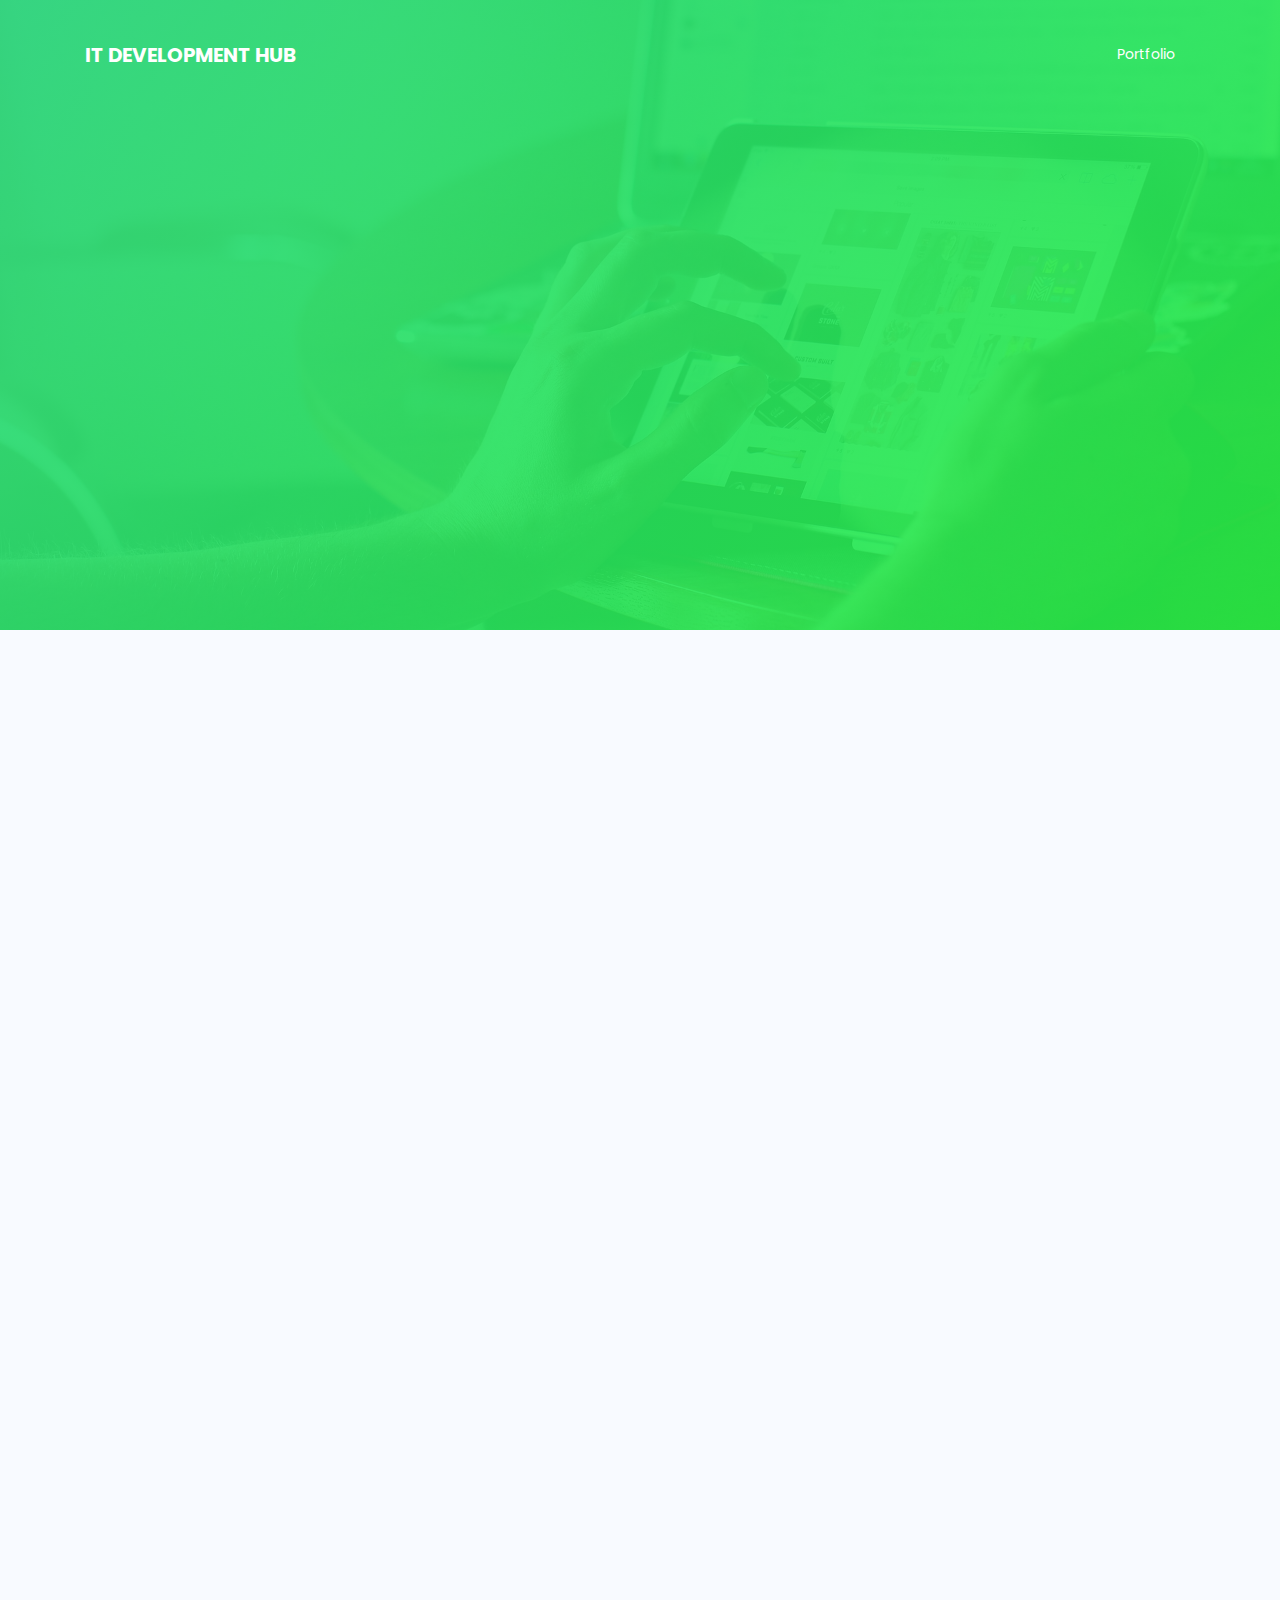
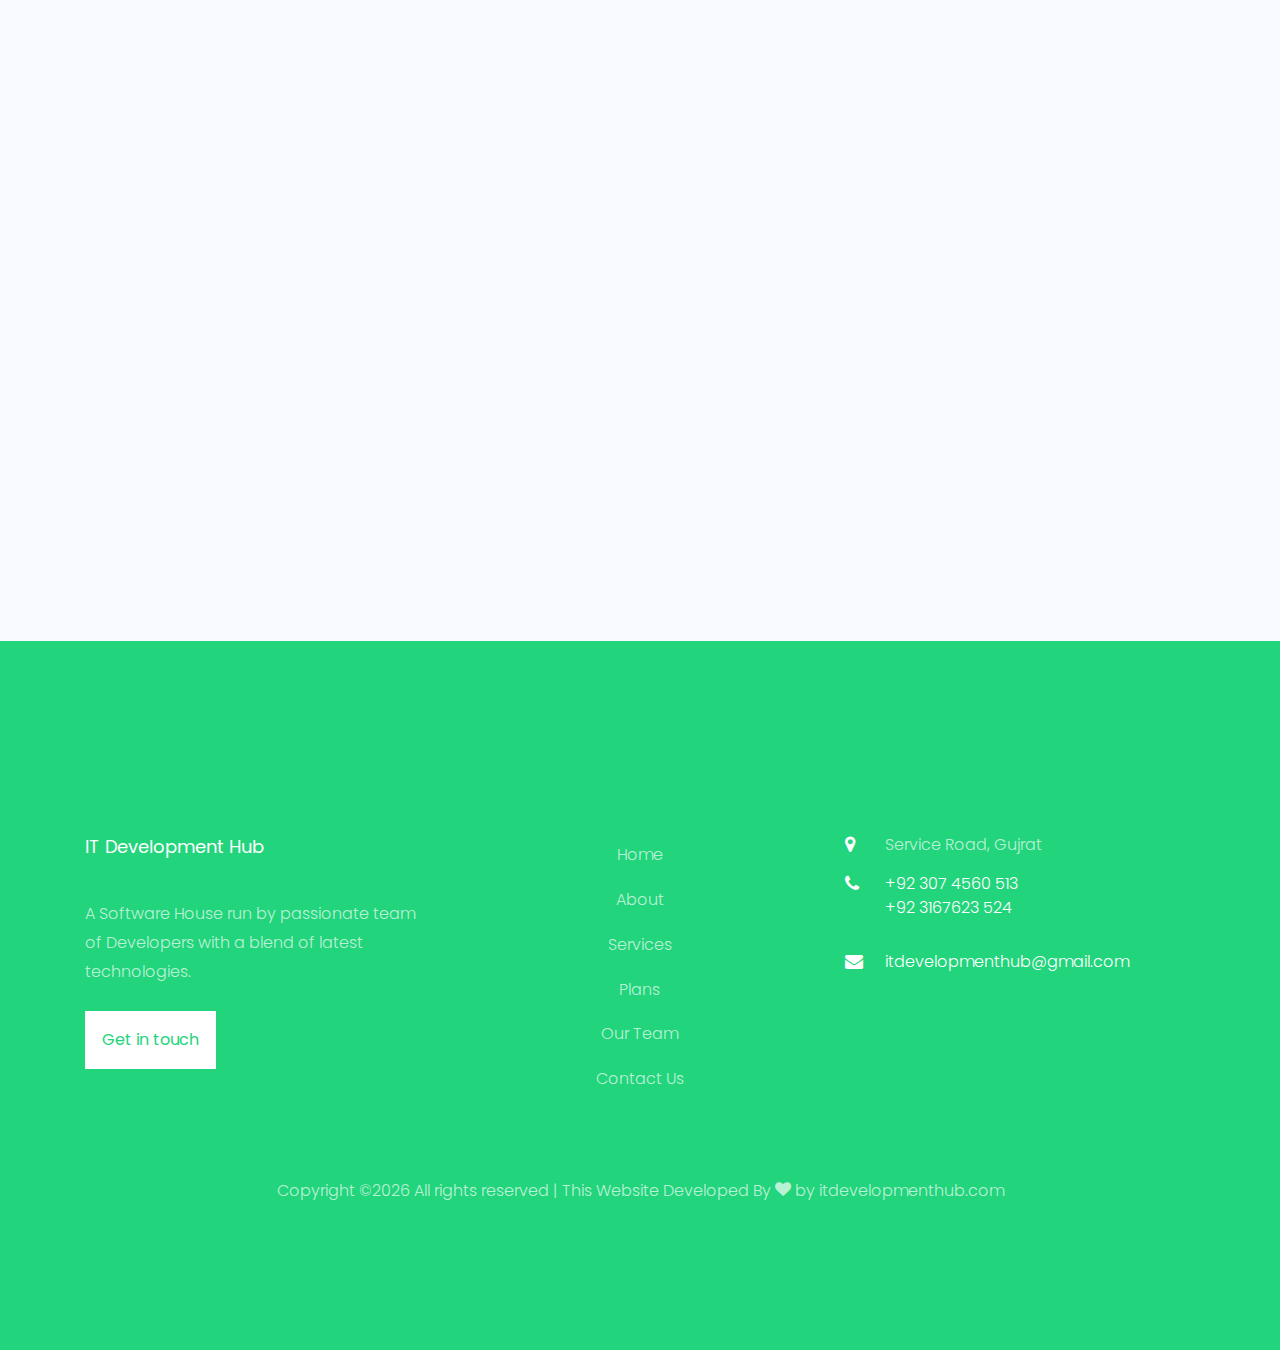
==== courses.html @ a5e3dd06 "first commit" ====
<!DOCTYPE html>
<html lang="en">
  <head>
    <title>IT Development Hub !! Courses we offer </title>
    <meta charset="utf-8">
    <meta name="author" content="IT Development Hub" />
    <meta name="description" content="We are passionate team of developers who Provides servies of Web Development, Mobile Application Development and Graphic Design.">
    <meta name="keywords" content="itdevelopmenthub , it development, it development hub, Courses">
    <link rel="canonical" href="http://itdevelopmenthub.com/"/>
    <meta property="og:site_name" content="It Development Hub "/>
    <meta property="og:title" content="It Development Hub "/>
    <meta property="og:url" content="http://itdevelopmenthub.com/"/>
    <meta property="og:type" content="website"/>
    <meta property="og:description" content="We are passionate team of developers who Provides servies of Web Development, Mobile Application Development and Graphic Design."/>
    <meta name="viewport" content="width=device-width, initial-scale=1, shrink-to-fit=no">    
    <link href="https://fonts.googleapis.com/css?family=Poppins:300,400,500,600,700" rel="stylesheet">

    <link rel="stylesheet" href="https://use.fontawesome.com/releases/v5.8.1/css/all.css" integrity="sha384-50oBUHEmvpQ+1lW4y57PTFmhCaXp0ML5d60M1M7uH2+nqUivzIebhndOJK28anvf" crossorigin="anonymous">

    <link rel="stylesheet" href="css/open-iconic-bootstrap.min.css">
    <link rel="stylesheet" href="css/animate.css">
    
    <link rel="stylesheet" href="css/owl.carousel.min.css">
    <link rel="stylesheet" href="css/owl.theme.default.min.css">
    <link rel="stylesheet" href="css/magnific-popup.css">

    <link rel="stylesheet" href="css/aos.css">

    <link rel="stylesheet" href="css/ionicons.min.css">

    <link rel="stylesheet" href="css/bootstrap-datepicker.css">
    <link rel="stylesheet" href="css/jquery.timepicker.css">

    
    <link rel="stylesheet" href="css/flaticon.css">
    <link rel="stylesheet" href="css/icomoon.css">
    <link rel="stylesheet" href="css/style.css">
    <link rel="stylesheet" href="css/style1.css">
  </head>
  <body>

        <nav class="navbar navbar-expand-lg navbar-dark ftco_navbar bg-dark ftco-navbar-light" id="ftco-navbar">
                <div class="container">
                  <button class="navbar-toggler" type="button" data-toggle="collapse" data-target="#ftco-nav" aria-controls="ftco-nav" aria-expanded="false" aria-label="Toggle navigation">
                    <span class="oi oi-menu"></span> Menu
                  </button>
            
                  <div class="collapse navbar-collapse" id="ftco-nav">
                    
                  <a class="navbar-brand" href="index.html">IT Development Hub</a>
                    <ul class="navbar-nav ml-auto">
                      <li class="nav-item "><a href="index.html" class="nav-link">Portfolio</a></li>
                    </ul>
                  </div>
                </div>
              </nav>

<section class="ftco-section ftco-counter img" id="section-counter" style="background-image: url(images/bg_1.jpg);">
    <div class="container">
            <div class="row no-gutters d-flex slider-text1 align-items-center justify-content-center" data-scrollax-parent="true">
                    <div class="col-md-6 ftco-animate text-center" data-scrollax=" properties: { translateY: '70%' }">
                      <p class="breadcrumbs" data-scrollax="properties: { translateY: '30%', opacity: 1.6 }"><span class="mr-2"><a href="index.html">IT Development Hub</a></span> <span><a href="courses.html"> Courses</a></span></p>
                      <h1 class="mb-3 bread" data-scrollax="properties: { translateY: '30%', opacity: 1.6 }">Our Courses</h1>
                    </div>
                  </div>
        
    </div>
</section>

<section class="ftco-section bg-light">
        <div class="container">
          <div class="row">
            <div class="col-md-4 ftco-animate">
              <div class="blog-entry">
                <a href="singlecourse.html" class="block-20" style="background-image: url('images/pack1.jpg');">
                </a>
                <div class="text p-4 d-block">
                  
                  <div style="text-align: center;"><h3 class="heading"><a href="#">C++, C#</a></h3></div>
                  <div class="meta mb-3" style="text-align: center;">
                    <div><a href="#">Duration</a></div>
                  <div><a href="#" class="meta-chat"><span class="icon-chat"></span> 2 month</a></div>
                  </div>
                  <p style="text-align: justify;">Lorem ipsum dolor sit amet consectetur, adipisicing elit. Dicta, enim facere? Animi, aperiam. Tempora ea molestias ipsa dolores voluptatum. Quam, fugiat cumque minus quae omnis asperiores reprehenderit voluptatibus amet quas.</p>
                  <a href="singlecourse.html" class="btn btn-primary">Learn More &rarr;</a >
                </div>
              </div>
            </div>
            <div class="col-md-4 ftco-animate">
              <div class="blog-entry" data-aos-delay="100">
                <a href="singlecourse.html" class="block-20" style="background-image: url('images/wbd.jpg');">
                </a>
                <div class="text p-4">
  
                  <div style="text-align: center;"><h3 class="heading"><a href="#">Web Development</a></h3></div>
                  <div class="meta mb-3" style="text-align: center;">
                    <div><a href="#">Duration</a></div>
                  <div><a href="#" class="meta-chat"><span class="icon-chat"></span> 3 month</a></div>
                  </div>
                  <p style="text-align: justify;">Lorem ipsum dolor sit amet consectetur, adipisicing elit. Dicta, enim facere? Animi, aperiam. Tempora ea molestias ipsa dolores voluptatum. Quam, fugiat cumque minus quae omnis asperiores reprehenderit voluptatibus amet quas.</p>
                  <a href="singlecourse.html" class="btn btn-primary">Learn More &rarr;</a >
                </div>
              </div>
            </div>
            <div class="col-md-4 ftco-animate">
              <div class="blog-entry" data-aos-delay="200">
                <a href="singlecourse.html" class="block-20" style="background-image: url('images/mad.png');">
                </a>
                <div class="text p-4">
                  
                  <div style="text-align: center;"><h3 class="heading"><a href="#">Mobile App Development</a></h3></div>
                  <div class="meta mb-3" style="text-align: center;">
                    <div><a href="#">Duration</a></div>
                  <div><a href="#" class="meta-chat"><span class="icon-chat"></span> 3 month</a></div>
                  </div>
                  <p style="text-align: justify;">Lorem ipsum dolor sit amet consectetur, adipisicing elit. Dicta, enim facere? Animi, aperiam. Tempora ea molestias ipsa dolores voluptatum. Quam, fugiat cumque minus quae omnis asperiores reprehenderit voluptatibus amet quas.</p>
                  <a href="singlecourse.html" class="btn btn-primary">Learn More &rarr;</a >
                </div>
              </div>
            </div>
            <div class="col-md-4 ftco-animate">
              <div class="blog-entry" data-aos-delay="200">
                <a href="singlecourse.html" class="block-20" style="background-image: url('images/ms.png');">
                </a>
                <div class="text p-4">
                  
                  <div style="text-align: center;"><h3 class="heading"><a href="#">Web Design</a></h3></div>
                  <div class="meta mb-3" style="text-align: center;">
                    <div><a href="#">Duration</a></div>
                  <div><a href="#" class="meta-chat"><span class="icon-chat"></span> 2 month</a></div>
                  </div>
                  <p style="text-align: justify;">Lorem ipsum dolor sit amet consectetur, adipisicing elit. Dicta, enim facere? Animi, aperiam. Tempora ea molestias ipsa dolores voluptatum. Quam, fugiat cumque minus quae omnis asperiores reprehenderit voluptatibus amet quas.</p>
                  <a href="singlecourse.html" class="btn btn-primary">Learn More &rarr;</a >
                </div>
              </div>
            </div>
            <div class="col-md-4 ftco-animate">
              <div class="blog-entry" data-aos-delay="200">
                <a href="singlecourse.html" class="block-20" style="background-image: url('images/mso.png');">
                </a>
                <div class="text p-4">
                  
                  <div style="text-align: center;"><h3 class="heading"><a href="#">Microsoft Office</a></h3></div>
                  <div class="meta mb-3" style="text-align: center;">
                    <div><a href="#">Duration</a></div>
                  <div><a href="#" class="meta-chat"><span class="icon-chat"></span> 1 month</a></div>
                  </div>
                  <p style="text-align: justify;">Lorem ipsum dolor sit amet consectetur, adipisicing elit. Dicta, enim facere? Animi, aperiam. Tempora ea molestias ipsa dolores voluptatum. Quam, fugiat cumque minus quae omnis asperiores reprehenderit voluptatibus amet quas.</p>
                  <a href="singlecourse.html" class="btn btn-primary">Learn More &rarr;</a >
                </div>
              </div>
            </div>
      
          </div>
        </div>
      </section>
  

<footer class="ftco-footer ftco-bg-dark ftco-section">
        <div class="container">
          <div class="row mb-5">
            <div class="col-md-4">
              <div class="ftco-footer-widget mb-4">
                <h2 class="ftco-heading-2">IT Development Hub</h2>
                <p>A Software House run by passionate team of Developers with a blend of latest technologies.</p>
                <p class="mt-4"><a href="#" class="btn btn-primary1 p-3">Get in touch</a></p>
              </div>
            </div>
            <div class="col-md-4">
               <div class="ftco-footer-widget mb-4 text-center">
                <ul class="list-unstyled">
                  <li><a href="index.html" class="py-2 d-block">Home</a></li>
                  <li><a href="#about" class="py-2 d-block">About</a></li>
                  <li><a href="#services" class="py-2 d-block">Services</a></li>
                  <li><a href="#plans" class="py-2 d-block">Plans</a></li>
                  <li><a href="#ourteam" class="py-2 d-block">Our Team</a></li>
                  <li><a href="#contact" class="py-2 d-block">Contact Us</a></li>
                </ul>
              </div>
            </div>
            <div class="col-md-4">
              <div class="ftco-footer-widget mb-4">
                  <div class="block-23 mb-3">
                    <ul>
                      <li><span class="icon icon-map-marker"></span><span class="text">Service Road, Gujrat</span></li>
                      <li><a href="#"><span class="icon icon-phone"></span><span class="text">+92 307 4560 513 <br> +92 3167623 524</span></a></li>
                      <li><a href="#"><span class="icon icon-envelope"></span><span class="text">itdevelopmenthub@gmail.com</span></a></li>
                    </ul>
                  </div>
                <ul class="ftco-footer-social list-unstyled float-md-left float-lft mt-5">
                  <li class="ftco-animate"><a href="#"><span class="icon-twitter"></span></a></li>
                  <li class="ftco-animate"><a href="#"><span class="icon-facebook"></span></a></li>
                  <li class="ftco-animate"><a href="#"><span class="icon-instagram"></span></a></li>
                </ul>
              </div>
            </div>
          </div>
          <div class="row">
            <div class="col-md-12 text-center">
  
              <p>
    Copyright &copy;<script>document.write(new Date().getFullYear());</script> All rights reserved | This Website Developed By <i class="icon-heart" aria-hidden="true"></i> by <a href="https://itdevelopmenthub.com" target="_blank">itdevelopmenthub.com</a>
  </p>
            </div>
          </div>
        </div>
      </footer>

<!-- loader -->
<div id="ftco-loader" class="show fullscreen"><svg class="circular" width="48px" height="48px"><circle class="path-bg" cx="24" cy="24" r="22" fill="none" stroke-width="4" stroke="#22d47b"/><circle class="path" cx="24" cy="24" r="22" fill="none" stroke-width="4" stroke-miterlimit="10" stroke="#26ef3f"/></svg></div>


<script src="js/jquery.min.js"></script>
<script src="js/jquery-migrate-3.0.1.min.js"></script>
<script src="js/popper.min.js"></script>
<script src="js/bootstrap.min.js"></script>
<script src="js/jquery.easing.1.3.js"></script>
<script src="js/jquery.waypoints.min.js"></script>
<script src="js/jquery.stellar.min.js"></script>
<script src="js/owl.carousel.min.js"></script>
<script src="js/jquery.magnific-popup.min.js"></script>
<script src="js/aos.js"></script>
<script src="js/jquery.animateNumber.min.js"></script>
<script src="js/bootstrap-datepicker.js"></script>
<script src="js/jquery.timepicker.min.js"></script>
<script src="js/scrollax.min.js"></script>
<script src="js/main.js"></script>
  
</body>
</html>
---- css/flaticon.css ----
/*
  	Flaticon icon font: Flaticon
  	Creation date: 08/08/2018 11:48
  	*/


@font-face {
  font-family: "Flaticon";
  src: url("../fonts/flaticon/font/Flaticon.eot");
  src: url("../fonts/flaticon/font/Flaticon.eot?#iefix") format("embedded-opentype"),
       url("../fonts/flaticon/font/Flaticon.woff") format("woff"),
       url("../fonts/flaticon/font/Flaticon.ttf") format("truetype"),
       url("../fonts/flaticon/font/Flaticon.svg#Flaticon") format("svg");
  font-weight: normal;
  font-style: normal;
}

@media screen and (-webkit-min-device-pixel-ratio:0) {
  @font-face {
    font-family: "Flaticon";
    src: url("../fonts/flaticon/font/Flaticon.svg#Flaticon") format("svg");
  }
}

[class^="flaticon-"]:before, [class*=" flaticon-"]:before,
[class^="flaticon-"]:after, [class*=" flaticon-"]:after {   
  font-family: Flaticon;
  font-style: normal;
  font-weight: normal;
  font-variant: normal;
  text-transform: none;
  line-height: 1;

  /* Better Font Rendering =========== */
  -webkit-font-smoothing: antialiased;
  -moz-osx-font-smoothing: grayscale;
}

.flaticon-guarantee:before { content: "\f100"; }
.flaticon-shield:before { content: "\f101"; }
.flaticon-support:before { content: "\f102"; }
---- css/icomoon.css ----
@font-face {
  font-family: 'icomoon';
  src:  url('../fonts/icomoon/icomoon.eot?6tt51o');
  src:  url('../fonts/icomoon/icomoon.eot?6tt51o#iefix') format('embedded-opentype'),
    url('../fonts/icomoon/icomoon.ttf?6tt51o') format('truetype'),
    url('../fonts/icomoon/icomoon.woff?6tt51o') format('woff'),
    url('../fonts/icomoon/icomoon.svg?6tt51o#icomoon') format('svg');
  font-weight: normal;
  font-style: normal;
}

[class^="icon-"], [class*=" icon-"] {
  /* use !important to prevent issues with browser extensions that change fonts */
  font-family: 'icomoon' !important;
  speak: none;
  font-style: normal;
  font-weight: normal;
  font-variant: normal;
  text-transform: none;
  line-height: 1;

  /* Better Font Rendering =========== */
  -webkit-font-smoothing: antialiased;
  -moz-osx-font-smoothing: grayscale;
}

.icon-asterisk:before {
  content: "\f069";
}
.icon-plus:before {
  content: "\f067";
}
.icon-question:before {
  content: "\f128";
}
.icon-minus:before {
  content: "\f068";
}
.icon-glass:before {
  content: "\f000";
}
.icon-music:before {
  content: "\f001";
}
.icon-search:before {
  content: "\f002";
}
.icon-envelope-o:before {
  content: "\f003";
}
.icon-heart:before {
  content: "\f004";
}
.icon-star:before {
  content: "\f005";
}
.icon-star-o:before {
  content: "\f006";
}
.icon-user:before {
  content: "\f007";
}
.icon-film:before {
  content: "\f008";
}
.icon-th-large:before {
  content: "\f009";
}
.icon-th:before {
  content: "\f00a";
}
.icon-th-list:before {
  content: "\f00b";
}
.icon-check:before {
  content: "\f00c";
}
.icon-close:before {
  content: "\f00d";
}
.icon-remove:before {
  content: "\f00d";
}
.icon-times:before {
  content: "\f00d";
}
.icon-search-plus:before {
  content: "\f00e";
}
.icon-search-minus:before {
  content: "\f010";
}
.icon-power-off:before {
  content: "\f011";
}
.icon-signal:before {
  content: "\f012";
}
.icon-cog:before {
  content: "\f013";
}
.icon-gear:before {
  content: "\f013";
}
.icon-trash-o:before {
  content: "\f014";
}
.icon-home:before {
  content: "\f015";
}
.icon-file-o:before {
  content: "\f016";
}
.icon-clock-o:before {
  content: "\f017";
}
.icon-road:before {
  content: "\f018";
}
.icon-download:before {
  content: "\f019";
}
.icon-arrow-circle-o-down:before {
  content: "\f01a";
}
.icon-arrow-circle-o-up:before {
  content: "\f01b";
}
.icon-inbox:before {
  content: "\f01c";
}
.icon-play-circle-o:before {
  content: "\f01d";
}
.icon-repeat:before {
  content: "\f01e";
}
.icon-rotate-right:before {
  content: "\f01e";
}
.icon-refresh:before {
  content: "\f021";
}
.icon-list-alt:before {
  content: "\f022";
}
.icon-lock:before {
  content: "\f023";
}
.icon-flag:before {
  content: "\f024";
}
.icon-headphones:before {
  content: "\f025";
}
.icon-volume-off:before {
  content: "\f026";
}
.icon-volume-down:before {
  content: "\f027";
}
.icon-volume-up:before {
  content: "\f028";
}
.icon-qrcode:before {
  content: "\f029";
}
.icon-barcode:before {
  content: "\f02a";
}
.icon-tag:before {
  content: "\f02b";
}
.icon-tags:before {
  content: "\f02c";
}
.icon-book:before {
  content: "\f02d";
}
.icon-bookmark:before {
  content: "\f02e";
}
.icon-print:before {
  content: "\f02f";
}
.icon-camera:before {
  content: "\f030";
}
.icon-font:before {
  content: "\f031";
}
.icon-bold:before {
  content: "\f032";
}
.icon-italic:before {
  content: "\f033";
}
.icon-text-height:before {
  content: "\f034";
}
.icon-text-width:before {
  content: "\f035";
}
.icon-align-left:before {
  content: "\f036";
}
.icon-align-center:before {
  content: "\f037";
}
.icon-align-right:before {
  content: "\f038";
}
.icon-align-justify:before {
  content: "\f039";
}
.icon-list:before {
  content: "\f03a";
}
.icon-dedent:before {
  content: "\f03b";
}
.icon-outdent:before {
  content: "\f03b";
}
.icon-indent:before {
  content: "\f03c";
}
.icon-video-camera:before {
  content: "\f03d";
}
.icon-image:before {
  content: "\f03e";
}
.icon-photo:before {
  content: "\f03e";
}
.icon-picture-o:before {
  content: "\f03e";
}
.icon-pencil:before {
  content: "\f040";
}
.icon-map-marker:before {
  content: "\f041";
}
.icon-adjust:before {
  content: "\f042";
}
.icon-tint:before {
  content: "\f043";
}
.icon-edit:before {
  content: "\f044";
}
.icon-pencil-square-o:before {
  content: "\f044";
}
.icon-share-square-o:before {
  content: "\f045";
}
.icon-check-square-o:before {
  content: "\f046";
}
.icon-arrows:before {
  content: "\f047";
}
.icon-step-backward:before {
  content: "\f048";
}
.icon-fast-backward:before {
  content: "\f049";
}
.icon-backward:before {
  content: "\f04a";
}
.icon-play:before {
  content: "\f04b";
}
.icon-pause:before {
  content: "\f04c";
}
.icon-stop:before {
  content: "\f04d";
}
.icon-forward:before {
  content: "\f04e";
}
.icon-fast-forward:before {
  content: "\f050";
}
.icon-step-forward:before {
  content: "\f051";
}
.icon-eject:before {
  content: "\f052";
}
.icon-chevron-left:before {
  content: "\f053";
}
.icon-chevron-right:before {
  content: "\f054";
}
.icon-plus-circle:before {
  content: "\f055";
}
.icon-minus-circle:before {
  content: "\f056";
}
.icon-times-circle:before {
  content: "\f057";
}
.icon-check-circle:before {
  content: "\f058";
}
.icon-question-circle:before {
  content: "\f059";
}
.icon-info-circle:before {
  content: "\f05a";
}
.icon-crosshairs:before {
  content: "\f05b";
}
.icon-times-circle-o:before {
  content: "\f05c";
}
.icon-check-circle-o:before {
  content: "\f05d";
}
.icon-ban:before {
  content: "\f05e";
}
.icon-arrow-left:before {
  content: "\f060";
}
.icon-arrow-right:before {
  content: "\f061";
}
.icon-arrow-up:before {
  content: "\f062";
}
.icon-arrow-down:before {
  content: "\f063";
}
.icon-mail-forward:before {
  content: "\f064";
}
.icon-share:before {
  content: "\f064";
}
.icon-expand:before {
  content: "\f065";
}
.icon-compress:before {
  content: "\f066";
}
.icon-exclamation-circle:before {
  content: "\f06a";
}
.icon-gift:before {
  content: "\f06b";
}
.icon-leaf:before {
  content: "\f06c";
}
.icon-fire:before {
  content: "\f06d";
}
.icon-eye:before {
  content: "\f06e";
}
.icon-eye-slash:before {
  content: "\f070";
}
.icon-exclamation-triangle:before {
  content: "\f071";
}
.icon-warning:before {
  content: "\f071";
}
.icon-plane:before {
  content: "\f072";
}
.icon-calendar:before {
  content: "\f073";
}
.icon-random:before {
  content: "\f074";
}
.icon-comment:before {
  content: "\f075";
}
.icon-magnet:before {
  content: "\f076";
}
.icon-chevron-up:before {
  content: "\f077";
}
.icon-chevron-down:before {
  content: "\f078";
}
.icon-retweet:before {
  content: "\f079";
}
.icon-shopping-cart:before {
  content: "\f07a";
}
.icon-folder:before {
  content: "\f07b";
}
.icon-folder-open:before {
  content: "\f07c";
}
.icon-arrows-v:before {
  content: "\f07d";
}
.icon-arrows-h:before {
  content: "\f07e";
}
.icon-bar-chart:before {
  content: "\f080";
}
.icon-bar-chart-o:before {
  content: "\f080";
}
.icon-twitter-square:before {
  content: "\f081";
}
.icon-facebook-square:before {
  content: "\f082";
}
.icon-camera-retro:before {
  content: "\f083";
}
.icon-key:before {
  content: "\f084";
}
.icon-cogs:before {
  content: "\f085";
}
.icon-gears:before {
  content: "\f085";
}
.icon-comments:before {
  content: "\f086";
}
.icon-thumbs-o-up:before {
  content: "\f087";
}
.icon-thumbs-o-down:before {
  content: "\f088";
}
.icon-star-half:before {
  content: "\f089";
}
.icon-heart-o:before {
  content: "\f08a";
}
.icon-sign-out:before {
  content: "\f08b";
}
.icon-linkedin-square:before {
  content: "\f08c";
}
.icon-thumb-tack:before {
  content: "\f08d";
}
.icon-external-link:before {
  content: "\f08e";
}
.icon-sign-in:before {
  content: "\f090";
}
.icon-trophy:before {
  content: "\f091";
}
.icon-github-square:before {
  content: "\f092";
}
.icon-upload:before {
  content: "\f093";
}
.icon-lemon-o:before {
  content: "\f094";
}
.icon-phone:before {
  content: "\f095";
}
.icon-square-o:before {
  content: "\f096";
}
.icon-bookmark-o:before {
  content: "\f097";
}
.icon-phone-square:before {
  content: "\f098";
}
.icon-twitter:before {
  content: "\f099";
}
.icon-facebook:before {
  content: "\f09a";
}
.icon-facebook-f:before {
  content: "\f09a";
}
.icon-github:before {
  content: "\f09b";
}
.icon-unlock:before {
  content: "\f09c";
}
.icon-credit-card:before {
  content: "\f09d";
}
.icon-feed:before {
  content: "\f09e";
}
.icon-rss:before {
  content: "\f09e";
}
.icon-hdd-o:before {
  content: "\f0a0";
}
.icon-bullhorn:before {
  content: "\f0a1";
}
.icon-bell-o:before {
  content: "\f0a2";
}
.icon-certificate:before {
  content: "\f0a3";
}
.icon-hand-o-right:before {
  content: "\f0a4";
}
.icon-hand-o-left:before {
  content: "\f0a5";
}
.icon-hand-o-up:before {
  content: "\f0a6";
}
.icon-hand-o-down:before {
  content: "\f0a7";
}
.icon-arrow-circle-left:before {
  content: "\f0a8";
}
.icon-arrow-circle-right:before {
  content: "\f0a9";
}
.icon-arrow-circle-up:before {
  content: "\f0aa";
}
.icon-arrow-circle-down:before {
  content: "\f0ab";
}
.icon-globe:before {
  content: "\f0ac";
}
.icon-wrench:before {
  content: "\f0ad";
}
.icon-tasks:before {
  content: "\f0ae";
}
.icon-filter:before {
  content: "\f0b0";
}
.icon-briefcase:before {
  content: "\f0b1";
}
.icon-arrows-alt:before {
  content: "\f0b2";
}
.icon-group:before {
  content: "\f0c0";
}
.icon-users:before {
  content: "\f0c0";
}
.icon-chain:before {
  content: "\f0c1";
}
.icon-link:before {
  content: "\f0c1";
}
.icon-cloud:before {
  content: "\f0c2";
}
.icon-flask:before {
  content: "\f0c3";
}
.icon-cut:before {
  content: "\f0c4";
}
.icon-scissors:before {
  content: "\f0c4";
}
.icon-copy:before {
  content: "\f0c5";
}
.icon-files-o:before {
  content: "\f0c5";
}
.icon-paperclip:before {
  content: "\f0c6";
}
.icon-floppy-o:before {
  content: "\f0c7";
}
.icon-save:before {
  content: "\f0c7";
}
.icon-square:before {
  content: "\f0c8";
}
.icon-bars:before {
  content: "\f0c9";
}
.icon-navicon:before {
  content: "\f0c9";
}
.icon-reorder:before {
  content: "\f0c9";
}
.icon-list-ul:before {
  content: "\f0ca";
}
.icon-list-ol:before {
  content: "\f0cb";
}
.icon-strikethrough:before {
  content: "\f0cc";
}
.icon-underline:before {
  content: "\f0cd";
}
.icon-table:before {
  content: "\f0ce";
}
.icon-magic:before {
  content: "\f0d0";
}
.icon-truck:before {
  content: "\f0d1";
}
.icon-pinterest:before {
  content: "\f0d2";
}
.icon-pinterest-square:before {
  content: "\f0d3";
}
.icon-google-plus-square:before {
  content: "\f0d4";
}
.icon-google-plus:before {
  content: "\f0d5";
}
.icon-money:before {
  content: "\f0d6";
}
.icon-caret-down:before {
  content: "\f0d7";
}
.icon-caret-up:before {
  content: "\f0d8";
}
.icon-caret-left:before {
  content: "\f0d9";
}
.icon-caret-right:before {
  content: "\f0da";
}
.icon-columns:before {
  content: "\f0db";
}
.icon-sort:before {
  content: "\f0dc";
}
.icon-unsorted:before {
  content: "\f0dc";
}
.icon-sort-desc:before {
  content: "\f0dd";
}
.icon-sort-down:before {
  content: "\f0dd";
}
.icon-sort-asc:before {
  content: "\f0de";
}
.icon-sort-up:before {
  content: "\f0de";
}
.icon-envelope:before {
  content: "\f0e0";
}
.icon-linkedin:before {
  content: "\f0e1";
}
.icon-rotate-left:before {
  content: "\f0e2";
}
.icon-undo:before {
  content: "\f0e2";
}
.icon-gavel:before {
  content: "\f0e3";
}
.icon-legal:before {
  content: "\f0e3";
}
.icon-dashboard:before {
  content: "\f0e4";
}
.icon-tachometer:before {
  content: "\f0e4";
}
.icon-comment-o:before {
  content: "\f0e5";
}
.icon-comments-o:before {
  content: "\f0e6";
}
.icon-bolt:before {
  content: "\f0e7";
}
.icon-flash:before {
  content: "\f0e7";
}
.icon-sitemap:before {
  content: "\f0e8";
}
.icon-umbrella:before {
  content: "\f0e9";
}
.icon-clipboard:before {
  content: "\f0ea";
}
.icon-paste:before {
  content: "\f0ea";
}
.icon-lightbulb-o:before {
  content: "\f0eb";
}
.icon-exchange:before {
  content: "\f0ec";
}
.icon-cloud-download:before {
  content: "\f0ed";
}
.icon-cloud-upload:before {
  content: "\f0ee";
}
.icon-user-md:before {
  content: "\f0f0";
}
.icon-stethoscope:before {
  content: "\f0f1";
}
.icon-suitcase:before {
  content: "\f0f2";
}
.icon-bell:before {
  content: "\f0f3";
}
.icon-coffee:before {
  content: "\f0f4";
}
.icon-cutlery:before {
  content: "\f0f5";
}
.icon-file-text-o:before {
  content: "\f0f6";
}
.icon-building-o:before {
  content: "\f0f7";
}
.icon-hospital-o:before {
  content: "\f0f8";
}
.icon-ambulance:before {
  content: "\f0f9";
}
.icon-medkit:before {
  content: "\f0fa";
}
.icon-fighter-jet:before {
  content: "\f0fb";
}
.icon-beer:before {
  content: "\f0fc";
}
.icon-h-square:before {
  content: "\f0fd";
}
.icon-plus-square:before {
  content: "\f0fe";
}
.icon-angle-double-left:before {
  content: "\f100";
}
.icon-angle-double-right:before {
  content: "\f101";
}
.icon-angle-double-up:before {
  content: "\f102";
}
.icon-angle-double-down:before {
  content: "\f103";
}
.icon-angle-left:before {
  content: "\f104";
}
.icon-angle-right:before {
  content: "\f105";
}
.icon-angle-up:before {
  content: "\f106";
}
.icon-angle-down:before {
  content: "\f107";
}
.icon-desktop:before {
  content: "\f108";
}
.icon-laptop:before {
  content: "\f109";
}
.icon-tablet:before {
  content: "\f10a";
}
.icon-mobile:before {
  content: "\f10b";
}
.icon-mobile-phone:before {
  content: "\f10b";
}
.icon-circle-o:before {
  content: "\f10c";
}
.icon-quote-left:before {
  content: "\f10d";
}
.icon-quote-right:before {
  content: "\f10e";
}
.icon-spinner:before {
  content: "\f110";
}
.icon-circle:before {
  content: "\f111";
}
.icon-mail-reply:before {
  content: "\f112";
}
.icon-reply:before {
  content: "\f112";
}
.icon-github-alt:before {
  content: "\f113";
}
.icon-folder-o:before {
  content: "\f114";
}
.icon-folder-open-o:before {
  content: "\f115";
}
.icon-smile-o:before {
  content: "\f118";
}
.icon-frown-o:before {
  content: "\f119";
}
.icon-meh-o:before {
  content: "\f11a";
}
.icon-gamepad:before {
  content: "\f11b";
}
.icon-keyboard-o:before {
  content: "\f11c";
}
.icon-flag-o:before {
  content: "\f11d";
}
.icon-flag-checkered:before {
  content: "\f11e";
}
.icon-terminal:before {
  content: "\f120";
}
.icon-code:before {
  content: "\f121";
}
.icon-mail-reply-all:before {
  content: "\f122";
}
.icon-reply-all:before {
  content: "\f122";
}
.icon-star-half-empty:before {
  content: "\f123";
}
.icon-star-half-full:before {
  content: "\f123";
}
.icon-star-half-o:before {
  content: "\f123";
}
.icon-location-arrow:before {
  content: "\f124";
}
.icon-crop:before {
  content: "\f125";
}
.icon-code-fork:before {
  content: "\f126";
}
.icon-chain-broken:before {
  content: "\f127";
}
.icon-unlink:before {
  content: "\f127";
}
.icon-info:before {
  content: "\f129";
}
.icon-exclamation:before {
  content: "\f12a";
}
.icon-superscript:before {
  content: "\f12b";
}
.icon-subscript:before {
  content: "\f12c";
}
.icon-eraser:before {
  content: "\f12d";
}
.icon-puzzle-piece:before {
  content: "\f12e";
}
.icon-microphone:before {
  content: "\f130";
}
.icon-microphone-slash:before {
  content: "\f131";
}
.icon-shield:before {
  content: "\f132";
}
.icon-calendar-o:before {
  content: "\f133";
}
.icon-fire-extinguisher:before {
  content: "\f134";
}
.icon-rocket:before {
  content: "\f135";
}
.icon-maxcdn:before {
  content: "\f136";
}
.icon-chevron-circle-left:before {
  content: "\f137";
}
.icon-chevron-circle-right:before {
  content: "\f138";
}
.icon-chevron-circle-up:before {
  content: "\f139";
}
.icon-chevron-circle-down:before {
  content: "\f13a";
}
.icon-html5:before {
  content: "\f13b";
}
.icon-css3:before {
  content: "\f13c";
}
.icon-anchor:before {
  content: "\f13d";
}
.icon-unlock-alt:before {
  content: "\f13e";
}
.icon-bullseye:before {
  content: "\f140";
}
.icon-ellipsis-h:before {
  content: "\f141";
}
.icon-ellipsis-v:before {
  content: "\f142";
}
.icon-rss-square:before {
  content: "\f143";
}
.icon-play-circle:before {
  content: "\f144";
}
.icon-ticket:before {
  content: "\f145";
}
.icon-minus-square:before {
  content: "\f146";
}
.icon-minus-square-o:before {
  content: "\f147";
}
.icon-level-up:before {
  content: "\f148";
}
.icon-level-down:before {
  content: "\f149";
}
.icon-check-square:before {
  content: "\f14a";
}
.icon-pencil-square:before {
  content: "\f14b";
}
.icon-external-link-square:before {
  content: "\f14c";
}
.icon-share-square:before {
  content: "\f14d";
}
.icon-compass:before {
  content: "\f14e";
}
.icon-caret-square-o-down:before {
  content: "\f150";
}
.icon-toggle-down:before {
  content: "\f150";
}
.icon-caret-square-o-up:before {
  content: "\f151";
}
.icon-toggle-up:before {
  content: "\f151";
}
.icon-caret-square-o-right:before {
  content: "\f152";
}
.icon-toggle-right:before {
  content: "\f152";
}
.icon-eur:before {
  content: "\f153";
}
.icon-euro:before {
  content: "\f153";
}
.icon-gbp:before {
  content: "\f154";
}
.icon-dollar:before {
  content: "\f155";
}
.icon-usd:before {
  content: "\f155";
}
.icon-inr:before {
  content: "\f156";
}
.icon-rupee:before {
  content: "\f156";
}
.icon-cny:before {
  content: "\f157";
}
.icon-jpy:before {
  content: "\f157";
}
.icon-rmb:before {
  content: "\f157";
}
.icon-yen:before {
  content: "\f157";
}
.icon-rouble:before {
  content: "\f158";
}
.icon-rub:before {
  content: "\f158";
}
.icon-ruble:before {
  content: "\f158";
}
.icon-krw:before {
  content: "\f159";
}
.icon-won:before {
  content: "\f159";
}
.icon-bitcoin:before {
  content: "\f15a";
}
.icon-btc:before {
  content: "\f15a";
}
.icon-file:before {
  content: "\f15b";
}
.icon-file-text:before {
  content: "\f15c";
}
.icon-sort-alpha-asc:before {
  content: "\f15d";
}
.icon-sort-alpha-desc:before {
  content: "\f15e";
}
.icon-sort-amount-asc:before {
  content: "\f160";
}
.icon-sort-amount-desc:before {
  content: "\f161";
}
.icon-sort-numeric-asc:before {
  content: "\f162";
}
.icon-sort-numeric-desc:before {
  content: "\f163";
}
.icon-thumbs-up:before {
  content: "\f164";
}
.icon-thumbs-down:before {
  content: "\f165";
}
.icon-youtube-square:before {
  content: "\f166";
}
.icon-youtube:before {
  content: "\f167";
}
.icon-xing:before {
  content: "\f168";
}
.icon-xing-square:before {
  content: "\f169";
}
.icon-youtube-play:before {
  content: "\f16a";
}
.icon-dropbox:before {
  content: "\f16b";
}
.icon-stack-overflow:before {
  content: "\f16c";
}
.icon-instagram:before {
  content: "\f16d";
}
.icon-flickr:before {
  content: "\f16e";
}
.icon-adn:before {
  content: "\f170";
}
.icon-bitbucket:before {
  content: "\f171";
}
.icon-bitbucket-square:before {
  content: "\f172";
}
.icon-tumblr:before {
  content: "\f173";
}
.icon-tumblr-square:before {
  content: "\f174";
}
.icon-long-arrow-down:before {
  content: "\f175";
}
.icon-long-arrow-up:before {
  content: "\f176";
}
.icon-long-arrow-left:before {
  content: "\f177";
}
.icon-long-arrow-right:before {
  content: "\f178";
}
.icon-apple:before {
  content: "\f179";
}
.icon-windows:before {
  content: "\f17a";
}
.icon-android:before {
  content: "\f17b";
}
.icon-linux:before {
  content: "\f17c";
}
.icon-dribbble:before {
  content: "\f17d";
}
.icon-skype:before {
  content: "\f17e";
}
.icon-foursquare:before {
  content: "\f180";
}
.icon-trello:before {
  content: "\f181";
}
.icon-female:before {
  content: "\f182";
}
.icon-male:before {
  content: "\f183";
}
.icon-gittip:before {
  content: "\f184";
}
.icon-gratipay:before {
  content: "\f184";
}
.icon-sun-o:before {
  content: "\f185";
}
.icon-moon-o:before {
  content: "\f186";
}
.icon-archive:before {
  content: "\f187";
}
.icon-bug:before {
  content: "\f188";
}
.icon-vk:before {
  content: "\f189";
}
.icon-weibo:before {
  content: "\f18a";
}
.icon-renren:before {
  content: "\f18b";
}
.icon-pagelines:before {
  content: "\f18c";
}
.icon-stack-exchange:before {
  content: "\f18d";
}
.icon-arrow-circle-o-right:before {
  content: "\f18e";
}
.icon-arrow-circle-o-left:before {
  content: "\f190";
}
.icon-caret-square-o-left:before {
  content: "\f191";
}
.icon-toggle-left:before {
  content: "\f191";
}
.icon-dot-circle-o:before {
  content: "\f192";
}
.icon-wheelchair:before {
  content: "\f193";
}
.icon-vimeo-square:before {
  content: "\f194";
}
.icon-try:before {
  content: "\f195";
}
.icon-turkish-lira:before {
  content: "\f195";
}
.icon-plus-square-o:before {
  content: "\f196";
}
.icon-space-shuttle:before {
  content: "\f197";
}
.icon-slack:before {
  content: "\f198";
}
.icon-envelope-square:before {
  content: "\f199";
}
.icon-wordpress:before {
  content: "\f19a";
}
.icon-openid:before {
  content: "\f19b";
}
.icon-bank:before {
  content: "\f19c";
}
.icon-institution:before {
  content: "\f19c";
}
.icon-university:before {
  content: "\f19c";
}
.icon-graduation-cap:before {
  content: "\f19d";
}
.icon-mortar-board:before {
  content: "\f19d";
}
.icon-yahoo:before {
  content: "\f19e";
}
.icon-google:before {
  content: "\f1a0";
}
.icon-reddit:before {
  content: "\f1a1";
}
.icon-reddit-square:before {
  content: "\f1a2";
}
.icon-stumbleupon-circle:before {
  content: "\f1a3";
}
.icon-stumbleupon:before {
  content: "\f1a4";
}
.icon-delicious:before {
  content: "\f1a5";
}
.icon-digg:before {
  content: "\f1a6";
}
.icon-pied-piper-pp:before {
  content: "\f1a7";
}
.icon-pied-piper-alt:before {
  content: "\f1a8";
}
.icon-drupal:before {
  content: "\f1a9";
}
.icon-joomla:before {
  content: "\f1aa";
}
.icon-language:before {
  content: "\f1ab";
}
.icon-fax:before {
  content: "\f1ac";
}
.icon-building:before {
  content: "\f1ad";
}
.icon-child:before {
  content: "\f1ae";
}
.icon-paw:before {
  content: "\f1b0";
}
.icon-spoon:before {
  content: "\f1b1";
}
.icon-cube:before {
  content: "\f1b2";
}
.icon-cubes:before {
  content: "\f1b3";
}
.icon-behance:before {
  content: "\f1b4";
}
.icon-behance-square:before {
  content: "\f1b5";
}
.icon-steam:before {
  content: "\f1b6";
}
.icon-steam-square:before {
  content: "\f1b7";
}
.icon-recycle:before {
  content: "\f1b8";
}
.icon-automobile:before {
  content: "\f1b9";
}
.icon-car:before {
  content: "\f1b9";
}
.icon-cab:before {
  content: "\f1ba";
}
.icon-taxi:before {
  content: "\f1ba";
}
.icon-tree:before {
  content: "\f1bb";
}
.icon-spotify:before {
  content: "\f1bc";
}
.icon-deviantart:before {
  content: "\f1bd";
}
.icon-soundcloud:before {
  content: "\f1be";
}
.icon-database:before {
  content: "\f1c0";
}
.icon-file-pdf-o:before {
  content: "\f1c1";
}
.icon-file-word-o:before {
  content: "\f1c2";
}
.icon-file-excel-o:before {
  content: "\f1c3";
}
.icon-file-powerpoint-o:before {
  content: "\f1c4";
}
.icon-file-image-o:before {
  content: "\f1c5";
}
.icon-file-photo-o:before {
  content: "\f1c5";
}
.icon-file-picture-o:before {
  content: "\f1c5";
}
.icon-file-archive-o:before {
  content: "\f1c6";
}
.icon-file-zip-o:before {
  content: "\f1c6";
}
.icon-file-audio-o:before {
  content: "\f1c7";
}
.icon-file-sound-o:before {
  content: "\f1c7";
}
.icon-file-movie-o:before {
  content: "\f1c8";
}
.icon-file-video-o:before {
  content: "\f1c8";
}
.icon-file-code-o:before {
  content: "\f1c9";
}
.icon-vine:before {
  content: "\f1ca";
}
.icon-codepen:before {
  content: "\f1cb";
}
.icon-jsfiddle:before {
  content: "\f1cc";
}
.icon-life-bouy:before {
  content: "\f1cd";
}
.icon-life-buoy:before {
  content: "\f1cd";
}
.icon-life-ring:before {
  content: "\f1cd";
}
.icon-life-saver:before {
  content: "\f1cd";
}
.icon-support:before {
  content: "\f1cd";
}
.icon-circle-o-notch:before {
  content: "\f1ce";
}
.icon-ra:before {
  content: "\f1d0";
}
.icon-rebel:before {
  content: "\f1d0";
}
.icon-resistance:before {
  content: "\f1d0";
}
.icon-empire:before {
  content: "\f1d1";
}
.icon-ge:before {
  content: "\f1d1";
}
.icon-git-square:before {
  content: "\f1d2";
}
.icon-git:before {
  content: "\f1d3";
}
.icon-hacker-news:before {
  content: "\f1d4";
}
.icon-y-combinator-square:before {
  content: "\f1d4";
}
.icon-yc-square:before {
  content: "\f1d4";
}
.icon-tencent-weibo:before {
  content: "\f1d5";
}
.icon-qq:before {
  content: "\f1d6";
}
.icon-wechat:before {
  content: "\f1d7";
}
.icon-weixin:before {
  content: "\f1d7";
}
.icon-paper-plane:before {
  content: "\f1d8";
}
.icon-send:before {
  content: "\f1d8";
}
.icon-paper-plane-o:before {
  content: "\f1d9";
}
.icon-send-o:before {
  content: "\f1d9";
}
.icon-history:before {
  content: "\f1da";
}
.icon-circle-thin:before {
  content: "\f1db";
}
.icon-header:before {
  content: "\f1dc";
}
.icon-paragraph:before {
  content: "\f1dd";
}
.icon-sliders:before {
  content: "\f1de";
}
.icon-share-alt:before {
  content: "\f1e0";
}
.icon-share-alt-square:before {
  content: "\f1e1";
}
.icon-bomb:before {
  content: "\f1e2";
}
.icon-futbol-o:before {
  content: "\f1e3";
}
.icon-soccer-ball-o:before {
  content: "\f1e3";
}
.icon-tty:before {
  content: "\f1e4";
}
.icon-binoculars:before {
  content: "\f1e5";
}
.icon-plug:before {
  content: "\f1e6";
}
.icon-slideshare:before {
  content: "\f1e7";
}
.icon-twitch:before {
  content: "\f1e8";
}
.icon-yelp:before {
  content: "\f1e9";
}
.icon-newspaper-o:before {
  content: "\f1ea";
}
.icon-wifi:before {
  content: "\f1eb";
}
.icon-calculator:before {
  content: "\f1ec";
}
.icon-paypal:before {
  content: "\f1ed";
}
.icon-google-wallet:before {
  content: "\f1ee";
}
.icon-cc-visa:before {
  content: "\f1f0";
}
.icon-cc-mastercard:before {
  content: "\f1f1";
}
.icon-cc-discover:before {
  content: "\f1f2";
}
.icon-cc-amex:before {
  content: "\f1f3";
}
.icon-cc-paypal:before {
  content: "\f1f4";
}
.icon-cc-stripe:before {
  content: "\f1f5";
}
.icon-bell-slash:before {
  content: "\f1f6";
}
.icon-bell-slash-o:before {
  content: "\f1f7";
}
.icon-trash:before {
  content: "\f1f8";
}
.icon-copyright:before {
  content: "\f1f9";
}
.icon-at:before {
  content: "\f1fa";
}
.icon-eyedropper:before {
  content: "\f1fb";
}
.icon-paint-brush:before {
  content: "\f1fc";
}
.icon-birthday-cake:before {
  content: "\f1fd";
}
.icon-area-chart:before {
  content: "\f1fe";
}
.icon-pie-chart:before {
  content: "\f200";
}
.icon-line-chart:before {
  content: "\f201";
}
.icon-lastfm:before {
  content: "\f202";
}
.icon-lastfm-square:before {
  content: "\f203";
}
.icon-toggle-off:before {
  content: "\f204";
}
.icon-toggle-on:before {
  content: "\f205";
}
.icon-bicycle:before {
  content: "\f206";
}
.icon-bus:before {
  content: "\f207";
}
.icon-ioxhost:before {
  content: "\f208";
}
.icon-angellist:before {
  content: "\f209";
}
.icon-cc:before {
  content: "\f20a";
}
.icon-ils:before {
  content: "\f20b";
}
.icon-shekel:before {
  content: "\f20b";
}
.icon-sheqel:before {
  content: "\f20b";
}
.icon-meanpath:before {
  content: "\f20c";
}
.icon-buysellads:before {
  content: "\f20d";
}
.icon-connectdevelop:before {
  content: "\f20e";
}
.icon-dashcube:before {
  content: "\f210";
}
.icon-forumbee:before {
  content: "\f211";
}
.icon-leanpub:before {
  content: "\f212";
}
.icon-sellsy:before {
  content: "\f213";
}
.icon-shirtsinbulk:before {
  content: "\f214";
}
.icon-simplybuilt:before {
  content: "\f215";
}
.icon-skyatlas:before {
  content: "\f216";
}
.icon-cart-plus:before {
  content: "\f217";
}
.icon-cart-arrow-down:before {
  content: "\f218";
}
.icon-diamond:before {
  content: "\f219";
}
.icon-ship:before {
  content: "\f21a";
}
.icon-user-secret:before {
  content: "\f21b";
}
.icon-motorcycle:before {
  content: "\f21c";
}
.icon-street-view:before {
  content: "\f21d";
}
.icon-heartbeat:before {
  content: "\f21e";
}
.icon-venus:before {
  content: "\f221";
}
.icon-mars:before {
  content: "\f222";
}
.icon-mercury:before {
  content: "\f223";
}
.icon-intersex:before {
  content: "\f224";
}
.icon-transgender:before {
  content: "\f224";
}
.icon-transgender-alt:before {
  content: "\f225";
}
.icon-venus-double:before {
  content: "\f226";
}
.icon-mars-double:before {
  content: "\f227";
}
.icon-venus-mars:before {
  content: "\f228";
}
.icon-mars-stroke:before {
  content: "\f229";
}
.icon-mars-stroke-v:before {
  content: "\f22a";
}
.icon-mars-stroke-h:before {
  content: "\f22b";
}
.icon-neuter:before {
  content: "\f22c";
}
.icon-genderless:before {
  content: "\f22d";
}
.icon-facebook-official:before {
  content: "\f230";
}
.icon-pinterest-p:before {
  content: "\f231";
}
.icon-whatsapp:before {
  content: "\f232";
}
.icon-server:before {
  content: "\f233";
}
.icon-user-plus:before {
  content: "\f234";
}
.icon-user-times:before {
  content: "\f235";
}
.icon-bed:before {
  content: "\f236";
}
.icon-hotel:before {
  content: "\f236";
}
.icon-viacoin:before {
  content: "\f237";
}
.icon-train:before {
  content: "\f238";
}
.icon-subway:before {
  content: "\f239";
}
.icon-medium:before {
  content: "\f23a";
}
.icon-y-combinator:before {
  content: "\f23b";
}
.icon-yc:before {
  content: "\f23b";
}
.icon-optin-monster:before {
  content: "\f23c";
}
.icon-opencart:before {
  content: "\f23d";
}
.icon-expeditedssl:before {
  content: "\f23e";
}
.icon-battery:before {
  content: "\f240";
}
.icon-battery-4:before {
  content: "\f240";
}
.icon-battery-full:before {
  content: "\f240";
}
.icon-battery-3:before {
  content: "\f241";
}
.icon-battery-three-quarters:before {
  content: "\f241";
}
.icon-battery-2:before {
  content: "\f242";
}
.icon-battery-half:before {
  content: "\f242";
}
.icon-battery-1:before {
  content: "\f243";
}
.icon-battery-quarter:before {
  content: "\f243";
}
.icon-battery-0:before {
  content: "\f244";
}
.icon-battery-empty:before {
  content: "\f244";
}
.icon-mouse-pointer:before {
  content: "\f245";
}
.icon-i-cursor:before {
  content: "\f246";
}
.icon-object-group:before {
  content: "\f247";
}
.icon-object-ungroup:before {
  content: "\f248";
}
.icon-sticky-note:before {
  content: "\f249";
}
.icon-sticky-note-o:before {
  content: "\f24a";
}
.icon-cc-jcb:before {
  content: "\f24b";
}
.icon-cc-diners-club:before {
  content: "\f24c";
}
.icon-clone:before {
  content: "\f24d";
}
.icon-balance-scale:before {
  content: "\f24e";
}
.icon-hourglass-o:before {
  content: "\f250";
}
.icon-hourglass-1:before {
  content: "\f251";
}
.icon-hourglass-start:before {
  content: "\f251";
}
.icon-hourglass-2:before {
  content: "\f252";
}
.icon-hourglass-half:before {
  content: "\f252";
}
.icon-hourglass-3:before {
  content: "\f253";
}
.icon-hourglass-end:before {
  content: "\f253";
}
.icon-hourglass:before {
  content: "\f254";
}
.icon-hand-grab-o:before {
  content: "\f255";
}
.icon-hand-rock-o:before {
  content: "\f255";
}
.icon-hand-paper-o:before {
  content: "\f256";
}
.icon-hand-stop-o:before {
  content: "\f256";
}
.icon-hand-scissors-o:before {
  content: "\f257";
}
.icon-hand-lizard-o:before {
  content: "\f258";
}
.icon-hand-spock-o:before {
  content: "\f259";
}
.icon-hand-pointer-o:before {
  content: "\f25a";
}
.icon-hand-peace-o:before {
  content: "\f25b";
}
.icon-trademark:before {
  content: "\f25c";
}
.icon-registered:before {
  content: "\f25d";
}
.icon-creative-commons:before {
  content: "\f25e";
}
.icon-gg:before {
  content: "\f260";
}
.icon-gg-circle:before {
  content: "\f261";
}
.icon-tripadvisor:before {
  content: "\f262";
}
.icon-odnoklassniki:before {
  content: "\f263";
}
.icon-odnoklassniki-square:before {
  content: "\f264";
}
.icon-get-pocket:before {
  content: "\f265";
}
.icon-wikipedia-w:before {
  content: "\f266";
}
.icon-safari:before {
  content: "\f267";
}
.icon-chrome:before {
  content: "\f268";
}
.icon-firefox:before {
  content: "\f269";
}
.icon-opera:before {
  content: "\f26a";
}
.icon-internet-explorer:before {
  content: "\f26b";
}
.icon-television:before {
  content: "\f26c";
}
.icon-tv:before {
  content: "\f26c";
}
.icon-contao:before {
  content: "\f26d";
}
.icon-500px:before {
  content: "\f26e";
}
.icon-amazon:before {
  content: "\f270";
}
.icon-calendar-plus-o:before {
  content: "\f271";
}
.icon-calendar-minus-o:before {
  content: "\f272";
}
.icon-calendar-times-o:before {
  content: "\f273";
}
.icon-calendar-check-o:before {
  content: "\f274";
}
.icon-industry:before {
  content: "\f275";
}
.icon-map-pin:before {
  content: "\f276";
}
.icon-map-signs:before {
  content: "\f277";
}
.icon-map-o:before {
  content: "\f278";
}
.icon-map:before {
  content: "\f279";
}
.icon-commenting:before {
  content: "\f27a";
}
.icon-commenting-o:before {
  content: "\f27b";
}
.icon-houzz:before {
  content: "\f27c";
}
.icon-vimeo:before {
  content: "\f27d";
}
.icon-black-tie:before {
  content: "\f27e";
}
.icon-fonticons:before {
  content: "\f280";
}
.icon-reddit-alien:before {
  content: "\f281";
}
.icon-edge:before {
  content: "\f282";
}
.icon-credit-card-alt:before {
  content: "\f283";
}
.icon-codiepie:before {
  content: "\f284";
}
.icon-modx:before {
  content: "\f285";
}
.icon-fort-awesome:before {
  content: "\f286";
}
.icon-usb:before {
  content: "\f287";
}
.icon-product-hunt:before {
  content: "\f288";
}
.icon-mixcloud:before {
  content: "\f289";
}
.icon-scribd:before {
  content: "\f28a";
}
.icon-pause-circle:before {
  content: "\f28b";
}
.icon-pause-circle-o:before {
  content: "\f28c";
}
.icon-stop-circle:before {
  content: "\f28d";
}
.icon-stop-circle-o:before {
  content: "\f28e";
}
.icon-shopping-bag:before {
  content: "\f290";
}
.icon-shopping-basket:before {
  content: "\f291";
}
.icon-hashtag:before {
  content: "\f292";
}
.icon-bluetooth:before {
  content: "\f293";
}
.icon-bluetooth-b:before {
  content: "\f294";
}
.icon-percent:before {
  content: "\f295";
}
.icon-gitlab:before {
  content: "\f296";
}
.icon-wpbeginner:before {
  content: "\f297";
}
.icon-wpforms:before {
  content: "\f298";
}
.icon-envira:before {
  content: "\f299";
}
.icon-universal-access:before {
  content: "\f29a";
}
.icon-wheelchair-alt:before {
  content: "\f29b";
}
.icon-question-circle-o:before {
  content: "\f29c";
}
.icon-blind:before {
  content: "\f29d";
}
.icon-audio-description:before {
  content: "\f29e";
}
.icon-volume-control-phone:before {
  content: "\f2a0";
}
.icon-braille:before {
  content: "\f2a1";
}
.icon-assistive-listening-systems:before {
  content: "\f2a2";
}
.icon-american-sign-language-interpreting:before {
  content: "\f2a3";
}
.icon-asl-interpreting:before {
  content: "\f2a3";
}
.icon-deaf:before {
  content: "\f2a4";
}
.icon-deafness:before {
  content: "\f2a4";
}
.icon-hard-of-hearing:before {
  content: "\f2a4";
}
.icon-glide:before {
  content: "\f2a5";
}
.icon-glide-g:before {
  content: "\f2a6";
}
.icon-sign-language:before {
  content: "\f2a7";
}
.icon-signing:before {
  content: "\f2a7";
}
.icon-low-vision:before {
  content: "\f2a8";
}
.icon-viadeo:before {
  content: "\f2a9";
}
.icon-viadeo-square:before {
  content: "\f2aa";
}
.icon-snapchat:before {
  content: "\f2ab";
}
.icon-snapchat-ghost:before {
  content: "\f2ac";
}
.icon-snapchat-square:before {
  content: "\f2ad";
}
.icon-pied-piper:before {
  content: "\f2ae";
}
.icon-first-order:before {
  content: "\f2b0";
}
.icon-yoast:before {
  content: "\f2b1";
}
.icon-themeisle:before {
  content: "\f2b2";
}
.icon-google-plus-circle:before {
  content: "\f2b3";
}
.icon-google-plus-official:before {
  content: "\f2b3";
}
.icon-fa:before {
  content: "\f2b4";
}
.icon-font-awesome:before {
  content: "\f2b4";
}
.icon-handshake-o:before {
  content: "\f2b5";
}
.icon-envelope-open:before {
  content: "\f2b6";
}
.icon-envelope-open-o:before {
  content: "\f2b7";
}
.icon-linode:before {
  content: "\f2b8";
}
.icon-address-book:before {
  content: "\f2b9";
}
.icon-address-book-o:before {
  content: "\f2ba";
}
.icon-address-card:before {
  content: "\f2bb";
}
.icon-vcard:before {
  content: "\f2bb";
}
.icon-address-card-o:before {
  content: "\f2bc";
}
.icon-vcard-o:before {
  content: "\f2bc";
}
.icon-user-circle:before {
  content: "\f2bd";
}
.icon-user-circle-o:before {
  content: "\f2be";
}
.icon-user-o:before {
  content: "\f2c0";
}
.icon-id-badge:before {
  content: "\f2c1";
}
.icon-drivers-license:before {
  content: "\f2c2";
}
.icon-id-card:before {
  content: "\f2c2";
}
.icon-drivers-license-o:before {
  content: "\f2c3";
}
.icon-id-card-o:before {
  content: "\f2c3";
}
.icon-quora:before {
  content: "\f2c4";
}
.icon-free-code-camp:before {
  content: "\f2c5";
}
.icon-telegram:before {
  content: "\f2c6";
}
.icon-thermometer:before {
  content: "\f2c7";
}
.icon-thermometer-4:before {
  content: "\f2c7";
}
.icon-thermometer-full:before {
  content: "\f2c7";
}
.icon-thermometer-3:before {
  content: "\f2c8";
}
.icon-thermometer-three-quarters:before {
  content: "\f2c8";
}
.icon-thermometer-2:before {
  content: "\f2c9";
}
.icon-thermometer-half:before {
  content: "\f2c9";
}
.icon-thermometer-1:before {
  content: "\f2ca";
}
.icon-thermometer-quarter:before {
  content: "\f2ca";
}
.icon-thermometer-0:before {
  content: "\f2cb";
}
.icon-thermometer-empty:before {
  content: "\f2cb";
}
.icon-shower:before {
  content: "\f2cc";
}
.icon-bath:before {
  content: "\f2cd";
}
.icon-bathtub:before {
  content: "\f2cd";
}
.icon-s15:before {
  content: "\f2cd";
}
.icon-podcast:before {
  content: "\f2ce";
}
.icon-window-maximize:before {
  content: "\f2d0";
}
.icon-window-minimize:before {
  content: "\f2d1";
}
.icon-window-restore:before {
  content: "\f2d2";
}
.icon-times-rectangle:before {
  content: "\f2d3";
}
.icon-window-close:before {
  content: "\f2d3";
}
.icon-times-rectangle-o:before {
  content: "\f2d4";
}
.icon-window-close-o:before {
  content: "\f2d4";
}
.icon-bandcamp:before {
  content: "\f2d5";
}
.icon-grav:before {
  content: "\f2d6";
}
.icon-etsy:before {
  content: "\f2d7";
}
.icon-imdb:before {
  content: "\f2d8";
}
.icon-ravelry:before {
  content: "\f2d9";
}
.icon-eercast:before {
  content: "\f2da";
}
.icon-microchip:before {
  content: "\f2db";
}
.icon-snowflake-o:before {
  content: "\f2dc";
}
.icon-superpowers:before {
  content: "\f2dd";
}
.icon-wpexplorer:before {
  content: "\f2de";
}
.icon-meetup:before {
  content: "\f2e0";
}
.icon-3d_rotation:before {
  content: "\e84d";
}
.icon-ac_unit:before {
  content: "\eb3b";
}
.icon-alarm:before {
  content: "\e855";
}
.icon-access_alarms:before {
  content: "\e191";
}
.icon-schedule:before {
  content: "\e8b5";
}
.icon-accessibility:before {
  content: "\e84e";
}
.icon-accessible:before {
  content: "\e914";
}
.icon-account_balance:before {
  content: "\e84f";
}
.icon-account_balance_wallet:before {
  content: "\e850";
}
.icon-account_box:before {
  content: "\e851";
}
.icon-account_circle:before {
  content: "\e853";
}
.icon-adb:before {
  content: "\e60e";
}
.icon-add:before {
  content: "\e145";
}
.icon-add_a_photo:before {
  content: "\e439";
}
.icon-alarm_add:before {
  content: "\e856";
}
.icon-add_alert:before {
  content: "\e003";
}
.icon-add_box:before {
  content: "\e146";
}
.icon-add_circle:before {
  content: "\e147";
}
.icon-control_point:before {
  content: "\e3ba";
}
.icon-add_location:before {
  content: "\e567";
}
.icon-add_shopping_cart:before {
  content: "\e854";
}
.icon-queue:before {
  content: "\e03c";
}
.icon-add_to_queue:before {
  content: "\e05c";
}
.icon-adjust2:before {
  content: "\e39e";
}
.icon-airline_seat_flat:before {
  content: "\e630";
}
.icon-airline_seat_flat_angled:before {
  content: "\e631";
}
.icon-airline_seat_individual_suite:before {
  content: "\e632";
}
.icon-airline_seat_legroom_extra:before {
  content: "\e633";
}
.icon-airline_seat_legroom_normal:before {
  content: "\e634";
}
.icon-airline_seat_legroom_reduced:before {
  content: "\e635";
}
.icon-airline_seat_recline_extra:before {
  content: "\e636";
}
.icon-airline_seat_recline_normal:before {
  content: "\e637";
}
.icon-flight:before {
  content: "\e539";
}
.icon-airplanemode_inactive:before {
  content: "\e194";
}
.icon-airplay:before {
  content: "\e055";
}
.icon-airport_shuttle:before {
  content: "\eb3c";
}
.icon-alarm_off:before {
  content: "\e857";
}
.icon-alarm_on:before {
  content: "\e858";
}
.icon-album:before {
  content: "\e019";
}
.icon-all_inclusive:before {
  content: "\eb3d";
}
.icon-all_out:before {
  content: "\e90b";
}
.icon-android2:before {
  content: "\e859";
}
.icon-announcement:before {
  content: "\e85a";
}
.icon-apps:before {
  content: "\e5c3";
}
.icon-archive2:before {
  content: "\e149";
}
.icon-arrow_back:before {
  content: "\e5c4";
}
.icon-arrow_downward:before {
  content: "\e5db";
}
.icon-arrow_drop_down:before {
  content: "\e5c5";
}
.icon-arrow_drop_down_circle:before {
  content: "\e5c6";
}
.icon-arrow_drop_up:before {
  content: "\e5c7";
}
.icon-arrow_forward:before {
  content: "\e5c8";
}
.icon-arrow_upward:before {
  content: "\e5d8";
}
.icon-art_track:before {
  content: "\e060";
}
.icon-aspect_ratio:before {
  content: "\e85b";
}
.icon-poll:before {
  content: "\e801";
}
.icon-assignment:before {
  content: "\e85d";
}
.icon-assignment_ind:before {
  content: "\e85e";
}
.icon-assignment_late:before {
  content: "\e85f";
}
.icon-assignment_return:before {
  content: "\e860";
}
.icon-assignment_returned:before {
  content: "\e861";
}
.icon-assignment_turned_in:before {
  content: "\e862";
}
.icon-assistant:before {
  content: "\e39f";
}
.icon-flag2:before {
  content: "\e153";
}
.icon-attach_file:before {
  content: "\e226";
}
.icon-attach_money:before {
  content: "\e227";
}
.icon-attachment:before {
  content: "\e2bc";
}
.icon-audiotrack:before {
  content: "\e3a1";
}
.icon-autorenew:before {
  content: "\e863";
}
.icon-av_timer:before {
  content: "\e01b";
}
.icon-backspace:before {
  content: "\e14a";
}
.icon-cloud_upload:before {
  content: "\e2c3";
}
.icon-battery_alert:before {
  content: "\e19c";
}
.icon-battery_charging_full:before {
  content: "\e1a3";
}
.icon-battery_std:before {
  content: "\e1a5";
}
.icon-battery_unknown:before {
  content: "\e1a6";
}
.icon-beach_access:before {
  content: "\eb3e";
}
.icon-beenhere:before {
  content: "\e52d";
}
.icon-block:before {
  content: "\e14b";
}
.icon-bluetooth2:before {
  content: "\e1a7";
}
.icon-bluetooth_searching:before {
  content: "\e1aa";
}
.icon-bluetooth_connected:before {
  content: "\e1a8";
}
.icon-bluetooth_disabled:before {
  content: "\e1a9";
}
.icon-blur_circular:before {
  content: "\e3a2";
}
.icon-blur_linear:before {
  content: "\e3a3";
}
.icon-blur_off:before {
  content: "\e3a4";
}
.icon-blur_on:before {
  content: "\e3a5";
}
.icon-class:before {
  content: "\e86e";
}
.icon-turned_in:before {
  content: "\e8e6";
}
.icon-turned_in_not:before {
  content: "\e8e7";
}
.icon-border_all:before {
  content: "\e228";
}
.icon-border_bottom:before {
  content: "\e229";
}
.icon-border_clear:before {
  content: "\e22a";
}
.icon-border_color:before {
  content: "\e22b";
}
.icon-border_horizontal:before {
  content: "\e22c";
}
.icon-border_inner:before {
  content: "\e22d";
}
.icon-border_left:before {
  content: "\e22e";
}
.icon-border_outer:before {
  content: "\e22f";
}
.icon-border_right:before {
  content: "\e230";
}
.icon-border_style:before {
  content: "\e231";
}
.icon-border_top:before {
  content: "\e232";
}
.icon-border_vertical:before {
  content: "\e233";
}
.icon-branding_watermark:before {
  content: "\e06b";
}
.icon-brightness_1:before {
  content: "\e3a6";
}
.icon-brightness_2:before {
  content: "\e3a7";
}
.icon-brightness_3:before {
  content: "\e3a8";
}
.icon-brightness_4:before {
  content: "\e3a9";
}
.icon-brightness_low:before {
  content: "\e1ad";
}
.icon-brightness_medium:before {
  content: "\e1ae";
}
.icon-brightness_high:before {
  content: "\e1ac";
}
.icon-brightness_auto:before {
  content: "\e1ab";
}
.icon-broken_image:before {
  content: "\e3ad";
}
.icon-brush:before {
  content: "\e3ae";
}
.icon-bubble_chart:before {
  content: "\e6dd";
}
.icon-bug_report:before {
  content: "\e868";
}
.icon-build:before {
  content: "\e869";
}
.icon-burst_mode:before {
  content: "\e43c";
}
.icon-domain:before {
  content: "\e7ee";
}
.icon-business_center:before {
  content: "\eb3f";
}
.icon-cached:before {
  content: "\e86a";
}
.icon-cake:before {
  content: "\e7e9";
}
.icon-phone2:before {
  content: "\e0cd";
}
.icon-call_end:before {
  content: "\e0b1";
}
.icon-call_made:before {
  content: "\e0b2";
}
.icon-merge_type:before {
  content: "\e252";
}
.icon-call_missed:before {
  content: "\e0b4";
}
.icon-call_missed_outgoing:before {
  content: "\e0e4";
}
.icon-call_received:before {
  content: "\e0b5";
}
.icon-call_split:before {
  content: "\e0b6";
}
.icon-call_to_action:before {
  content: "\e06c";
}
.icon-camera2:before {
  content: "\e3af";
}
.icon-photo_camera:before {
  content: "\e412";
}
.icon-camera_enhance:before {
  content: "\e8fc";
}
.icon-camera_front:before {
  content: "\e3b1";
}
.icon-camera_rear:before {
  content: "\e3b2";
}
.icon-camera_roll:before {
  content: "\e3b3";
}
.icon-cancel:before {
  content: "\e5c9";
}
.icon-redeem:before {
  content: "\e8b1";
}
.icon-card_membership:before {
  content: "\e8f7";
}
.icon-card_travel:before {
  content: "\e8f8";
}
.icon-casino:before {
  content: "\eb40";
}
.icon-cast:before {
  content: "\e307";
}
.icon-cast_connected:before {
  content: "\e308";
}
.icon-center_focus_strong:before {
  content: "\e3b4";
}
.icon-center_focus_weak:before {
  content: "\e3b5";
}
.icon-change_history:before {
  content: "\e86b";
}
.icon-chat:before {
  content: "\e0b7";
}
.icon-chat_bubble:before {
  content: "\e0ca";
}
.icon-chat_bubble_outline:before {
  content: "\e0cb";
}
.icon-check2:before {
  content: "\e5ca";
}
.icon-check_box:before {
  content: "\e834";
}
.icon-check_box_outline_blank:before {
  content: "\e835";
}
.icon-check_circle:before {
  content: "\e86c";
}
.icon-navigate_before:before {
  content: "\e408";
}
.icon-navigate_next:before {
  content: "\e409";
}
.icon-child_care:before {
  content: "\eb41";
}
.icon-child_friendly:before {
  content: "\eb42";
}
.icon-chrome_reader_mode:before {
  content: "\e86d";
}
.icon-close2:before {
  content: "\e5cd";
}
.icon-clear_all:before {
  content: "\e0b8";
}
.icon-closed_caption:before {
  content: "\e01c";
}
.icon-wb_cloudy:before {
  content: "\e42d";
}
.icon-cloud_circle:before {
  content: "\e2be";
}
.icon-cloud_done:before {
  content: "\e2bf";
}
.icon-cloud_download:before {
  content: "\e2c0";
}
.icon-cloud_off:before {
  content: "\e2c1";
}
.icon-cloud_queue:before {
  content: "\e2c2";
}
.icon-code2:before {
  content: "\e86f";
}
.icon-photo_library:before {
  content: "\e413";
}
.icon-collections_bookmark:before {
  content: "\e431";
}
.icon-palette:before {
  content: "\e40a";
}
.icon-colorize:before {
  content: "\e3b8";
}
.icon-comment2:before {
  content: "\e0b9";
}
.icon-compare:before {
  content: "\e3b9";
}
.icon-compare_arrows:before {
  content: "\e915";
}
.icon-laptop2:before {
  content: "\e31e";
}
.icon-confirmation_number:before {
  content: "\e638";
}
.icon-contact_mail:before {
  content: "\e0d0";
}
.icon-contact_phone:before {
  content: "\e0cf";
}
.icon-contacts:before {
  content: "\e0ba";
}
.icon-content_copy:before {
  content: "\e14d";
}
.icon-content_cut:before {
  content: "\e14e";
}
.icon-content_paste:before {
  content: "\e14f";
}
.icon-control_point_duplicate:before {
  content: "\e3bb";
}
.icon-copyright2:before {
  content: "\e90c";
}
.icon-mode_edit:before {
  content: "\e254";
}
.icon-create_new_folder:before {
  content: "\e2cc";
}
.icon-payment:before {
  content: "\e8a1";
}
.icon-crop2:before {
  content: "\e3be";
}
.icon-crop_16_9:before {
  content: "\e3bc";
}
.icon-crop_3_2:before {
  content: "\e3bd";
}
.icon-crop_landscape:before {
  content: "\e3c3";
}
.icon-crop_7_5:before {
  content: "\e3c0";
}
.icon-crop_din:before {
  content: "\e3c1";
}
.icon-crop_free:before {
  content: "\e3c2";
}
.icon-crop_original:before {
  content: "\e3c4";
}
.icon-crop_portrait:before {
  content: "\e3c5";
}
.icon-crop_rotate:before {
  content: "\e437";
}
.icon-crop_square:before {
  content: "\e3c6";
}
.icon-dashboard2:before {
  content: "\e871";
}
.icon-data_usage:before {
  content: "\e1af";
}
.icon-date_range:before {
  content: "\e916";
}
.icon-dehaze:before {
  content: "\e3c7";
}
.icon-delete:before {
  content: "\e872";
}
.icon-delete_forever:before {
  content: "\e92b";
}
.icon-delete_sweep:before {
  content: "\e16c";
}
.icon-description:before {
  content: "\e873";
}
.icon-desktop_mac:before {
  content: "\e30b";
}
.icon-desktop_windows:before {
  content: "\e30c";
}
.icon-details:before {
  content: "\e3c8";
}
.icon-developer_board:before {
  content: "\e30d";
}
.icon-developer_mode:before {
  content: "\e1b0";
}
.icon-device_hub:before {
  content: "\e335";
}
.icon-phonelink:before {
  content: "\e326";
}
.icon-devices_other:before {
  content: "\e337";
}
.icon-dialer_sip:before {
  content: "\e0bb";
}
.icon-dialpad:before {
  content: "\e0bc";
}
.icon-directions:before {
  content: "\e52e";
}
.icon-directions_bike:before {
  content: "\e52f";
}
.icon-directions_boat:before {
  content: "\e532";
}
.icon-directions_bus:before {
  content: "\e530";
}
.icon-directions_car:before {
  content: "\e531";
}
.icon-directions_railway:before {
  content: "\e534";
}
.icon-directions_run:before {
  content: "\e566";
}
.icon-directions_transit:before {
  content: "\e535";
}
.icon-directions_walk:before {
  content: "\e536";
}
.icon-disc_full:before {
  content: "\e610";
}
.icon-dns:before {
  content: "\e875";
}
.icon-not_interested:before {
  content: "\e033";
}
.icon-do_not_disturb_alt:before {
  content: "\e611";
}
.icon-do_not_disturb_off:before {
  content: "\e643";
}
.icon-remove_circle:before {
  content: "\e15c";
}
.icon-dock:before {
  content: "\e30e";
}
.icon-done:before {
  content: "\e876";
}
.icon-done_all:before {
  content: "\e877";
}
.icon-donut_large:before {
  content: "\e917";
}
.icon-donut_small:before {
  content: "\e918";
}
.icon-drafts:before {
  content: "\e151";
}
.icon-drag_handle:before {
  content: "\e25d";
}
.icon-time_to_leave:before {
  content: "\e62c";
}
.icon-dvr:before {
  content: "\e1b2";
}
.icon-edit_location:before {
  content: "\e568";
}
.icon-eject2:before {
  content: "\e8fb";
}
.icon-markunread:before {
  content: "\e159";
}
.icon-enhanced_encryption:before {
  content: "\e63f";
}
.icon-equalizer:before {
  content: "\e01d";
}
.icon-error:before {
  content: "\e000";
}
.icon-error_outline:before {
  content: "\e001";
}
.icon-euro_symbol:before {
  content: "\e926";
}
.icon-ev_station:before {
  content: "\e56d";
}
.icon-insert_invitation:before {
  content: "\e24f";
}
.icon-event_available:before {
  content: "\e614";
}
.icon-event_busy:before {
  content: "\e615";
}
.icon-event_note:before {
  content: "\e616";
}
.icon-event_seat:before {
  content: "\e903";
}
.icon-exit_to_app:before {
  content: "\e879";
}
.icon-expand_less:before {
  content: "\e5ce";
}
.icon-expand_more:before {
  content: "\e5cf";
}
.icon-explicit:before {
  content: "\e01e";
}
.icon-explore:before {
  content: "\e87a";
}
.icon-exposure:before {
  content: "\e3ca";
}
.icon-exposure_neg_1:before {
  content: "\e3cb";
}
.icon-exposure_neg_2:before {
  content: "\e3cc";
}
.icon-exposure_plus_1:before {
  content: "\e3cd";
}
.icon-exposure_plus_2:before {
  content: "\e3ce";
}
.icon-exposure_zero:before {
  content: "\e3cf";
}
.icon-extension:before {
  content: "\e87b";
}
.icon-face:before {
  content: "\e87c";
}
.icon-fast_forward:before {
  content: "\e01f";
}
.icon-fast_rewind:before {
  content: "\e020";
}
.icon-favorite:before {
  content: "\e87d";
}
.icon-favorite_border:before {
  content: "\e87e";
}
.icon-featured_play_list:before {
  content: "\e06d";
}
.icon-featured_video:before {
  content: "\e06e";
}
.icon-sms_failed:before {
  content: "\e626";
}
.icon-fiber_dvr:before {
  content: "\e05d";
}
.icon-fiber_manual_record:before {
  content: "\e061";
}
.icon-fiber_new:before {
  content: "\e05e";
}
.icon-fiber_pin:before {
  content: "\e06a";
}
.icon-fiber_smart_record:before {
  content: "\e062";
}
.icon-get_app:before {
  content: "\e884";
}
.icon-file_upload:before {
  content: "\e2c6";
}
.icon-filter2:before {
  content: "\e3d3";
}
.icon-filter_1:before {
  content: "\e3d0";
}
.icon-filter_2:before {
  content: "\e3d1";
}
.icon-filter_3:before {
  content: "\e3d2";
}
.icon-filter_4:before {
  content: "\e3d4";
}
.icon-filter_5:before {
  content: "\e3d5";
}
.icon-filter_6:before {
  content: "\e3d6";
}
.icon-filter_7:before {
  content: "\e3d7";
}
.icon-filter_8:before {
  content: "\e3d8";
}
.icon-filter_9:before {
  content: "\e3d9";
}
.icon-filter_9_plus:before {
  content: "\e3da";
}
.icon-filter_b_and_w:before {
  content: "\e3db";
}
.icon-filter_center_focus:before {
  content: "\e3dc";
}
.icon-filter_drama:before {
  content: "\e3dd";
}
.icon-filter_frames:before {
  content: "\e3de";
}
.icon-terrain:before {
  content: "\e564";
}
.icon-filter_list:before {
  content: "\e152";
}
.icon-filter_none:before {
  content: "\e3e0";
}
.icon-filter_tilt_shift:before {
  content: "\e3e2";
}
.icon-filter_vintage:before {
  content: "\e3e3";
}
.icon-find_in_page:before {
  content: "\e880";
}
.icon-find_replace:before {
  content: "\e881";
}
.icon-fingerprint:before {
  content: "\e90d";
}
.icon-first_page:before {
  content: "\e5dc";
}
.icon-fitness_center:before {
  content: "\eb43";
}
.icon-flare:before {
  content: "\e3e4";
}
.icon-flash_auto:before {
  content: "\e3e5";
}
.icon-flash_off:before {
  content: "\e3e6";
}
.icon-flash_on:before {
  content: "\e3e7";
}
.icon-flight_land:before {
  content: "\e904";
}
.icon-flight_takeoff:before {
  content: "\e905";
}
.icon-flip:before {
  content: "\e3e8";
}
.icon-flip_to_back:before {
  content: "\e882";
}
.icon-flip_to_front:before {
  content: "\e883";
}
.icon-folder2:before {
  content: "\e2c7";
}
.icon-folder_open:before {
  content: "\e2c8";
}
.icon-folder_shared:before {
  content: "\e2c9";
}
.icon-folder_special:before {
  content: "\e617";
}
.icon-font_download:before {
  content: "\e167";
}
.icon-format_align_center:before {
  content: "\e234";
}
.icon-format_align_justify:before {
  content: "\e235";
}
.icon-format_align_left:before {
  content: "\e236";
}
.icon-format_align_right:before {
  content: "\e237";
}
.icon-format_bold:before {
  content: "\e238";
}
.icon-format_clear:before {
  content: "\e239";
}
.icon-format_color_fill:before {
  content: "\e23a";
}
.icon-format_color_reset:before {
  content: "\e23b";
}
.icon-format_color_text:before {
  content: "\e23c";
}
.icon-format_indent_decrease:before {
  content: "\e23d";
}
.icon-format_indent_increase:before {
  content: "\e23e";
}
.icon-format_italic:before {
  content: "\e23f";
}
.icon-format_line_spacing:before {
  content: "\e240";
}
.icon-format_list_bulleted:before {
  content: "\e241";
}
.icon-format_list_numbered:before {
  content: "\e242";
}
.icon-format_paint:before {
  content: "\e243";
}
.icon-format_quote:before {
  content: "\e244";
}
.icon-format_shapes:before {
  content: "\e25e";
}
.icon-format_size:before {
  content: "\e245";
}
.icon-format_strikethrough:before {
  content: "\e246";
}
.icon-format_textdirection_l_to_r:before {
  content: "\e247";
}
.icon-format_textdirection_r_to_l:before {
  content: "\e248";
}
.icon-format_underlined:before {
  content: "\e249";
}
.icon-question_answer:before {
  content: "\e8af";
}
.icon-forward2:before {
  content: "\e154";
}
.icon-forward_10:before {
  content: "\e056";
}
.icon-forward_30:before {
  content: "\e057";
}
.icon-forward_5:before {
  content: "\e058";
}
.icon-free_breakfast:before {
  content: "\eb44";
}
.icon-fullscreen:before {
  content: "\e5d0";
}
.icon-fullscreen_exit:before {
  content: "\e5d1";
}
.icon-functions:before {
  content: "\e24a";
}
.icon-g_translate:before {
  content: "\e927";
}
.icon-games:before {
  content: "\e021";
}
.icon-gavel2:before {
  content: "\e90e";
}
.icon-gesture:before {
  content: "\e155";
}
.icon-gif:before {
  content: "\e908";
}
.icon-goat:before {
  content: "\e900";
}
.icon-golf_course:before {
  content: "\eb45";
}
.icon-my_location:before {
  content: "\e55c";
}
.icon-location_searching:before {
  content: "\e1b7";
}
.icon-location_disabled:before {
  content: "\e1b6";
}
.icon-star2:before {
  content: "\e838";
}
.icon-gradient:before {
  content: "\e3e9";
}
.icon-grain:before {
  content: "\e3ea";
}
.icon-graphic_eq:before {
  content: "\e1b8";
}
.icon-grid_off:before {
  content: "\e3eb";
}
.icon-grid_on:before {
  content: "\e3ec";
}
.icon-people:before {
  content: "\e7fb";
}
.icon-group_add:before {
  content: "\e7f0";
}
.icon-group_work:before {
  content: "\e886";
}
.icon-hd:before {
  content: "\e052";
}
.icon-hdr_off:before {
  content: "\e3ed";
}
.icon-hdr_on:before {
  content: "\e3ee";
}
.icon-hdr_strong:before {
  content: "\e3f1";
}
.icon-hdr_weak:before {
  content: "\e3f2";
}
.icon-headset:before {
  content: "\e310";
}
.icon-headset_mic:before {
  content: "\e311";
}
.icon-healing:before {
  content: "\e3f3";
}
.icon-hearing:before {
  content: "\e023";
}
.icon-help:before {
  content: "\e887";
}
.icon-help_outline:before {
  content: "\e8fd";
}
.icon-high_quality:before {
  content: "\e024";
}
.icon-highlight:before {
  content: "\e25f";
}
.icon-highlight_off:before {
  content: "\e888";
}
.icon-restore:before {
  content: "\e8b3";
}
.icon-home2:before {
  content: "\e88a";
}
.icon-hot_tub:before {
  content: "\eb46";
}
.icon-local_hotel:before {
  content: "\e549";
}
.icon-hourglass_empty:before {
  content: "\e88b";
}
.icon-hourglass_full:before {
  content: "\e88c";
}
.icon-http:before {
  content: "\e902";
}
.icon-lock2:before {
  content: "\e897";
}
.icon-photo2:before {
  content: "\e410";
}
.icon-image_aspect_ratio:before {
  content: "\e3f5";
}
.icon-import_contacts:before {
  content: "\e0e0";
}
.icon-import_export:before {
  content: "\e0c3";
}
.icon-important_devices:before {
  content: "\e912";
}
.icon-inbox2:before {
  content: "\e156";
}
.icon-indeterminate_check_box:before {
  content: "\e909";
}
.icon-info2:before {
  content: "\e88e";
}
.icon-info_outline:before {
  content: "\e88f";
}
.icon-input:before {
  content: "\e890";
}
.icon-insert_comment:before {
  content: "\e24c";
}
.icon-insert_drive_file:before {
  content: "\e24d";
}
.icon-tag_faces:before {
  content: "\e420";
}
.icon-link2:before {
  content: "\e157";
}
.icon-invert_colors:before {
  content: "\e891";
}
.icon-invert_colors_off:before {
  content: "\e0c4";
}
.icon-iso:before {
  content: "\e3f6";
}
.icon-keyboard:before {
  content: "\e312";
}
.icon-keyboard_arrow_down:before {
  content: "\e313";
}
.icon-keyboard_arrow_left:before {
  content: "\e314";
}
.icon-keyboard_arrow_right:before {
  content: "\e315";
}
.icon-keyboard_arrow_up:before {
  content: "\e316";
}
.icon-keyboard_backspace:before {
  content: "\e317";
}
.icon-keyboard_capslock:before {
  content: "\e318";
}
.icon-keyboard_hide:before {
  content: "\e31a";
}
.icon-keyboard_return:before {
  content: "\e31b";
}
.icon-keyboard_tab:before {
  content: "\e31c";
}
.icon-keyboard_voice:before {
  content: "\e31d";
}
.icon-kitchen:before {
  content: "\eb47";
}
.icon-label:before {
  content: "\e892";
}
.icon-label_outline:before {
  content: "\e893";
}
.icon-language2:before {
  content: "\e894";
}
.icon-laptop_chromebook:before {
  content: "\e31f";
}
.icon-laptop_mac:before {
  content: "\e320";
}
.icon-laptop_windows:before {
  content: "\e321";
}
.icon-last_page:before {
  content: "\e5dd";
}
.icon-open_in_new:before {
  content: "\e89e";
}
.icon-layers:before {
  content: "\e53b";
}
.icon-layers_clear:before {
  content: "\e53c";
}
.icon-leak_add:before {
  content: "\e3f8";
}
.icon-leak_remove:before {
  content: "\e3f9";
}
.icon-lens:before {
  content: "\e3fa";
}
.icon-library_books:before {
  content: "\e02f";
}
.icon-library_music:before {
  content: "\e030";
}
.icon-lightbulb_outline:before {
  content: "\e90f";
}
.icon-line_style:before {
  content: "\e919";
}
.icon-line_weight:before {
  content: "\e91a";
}
.icon-linear_scale:before {
  content: "\e260";
}
.icon-linked_camera:before {
  content: "\e438";
}
.icon-list2:before {
  content: "\e896";
}
.icon-live_help:before {
  content: "\e0c6";
}
.icon-live_tv:before {
  content: "\e639";
}
.icon-local_play:before {
  content: "\e553";
}
.icon-local_airport:before {
  content: "\e53d";
}
.icon-local_atm:before {
  content: "\e53e";
}
.icon-local_bar:before {
  content: "\e540";
}
.icon-local_cafe:before {
  content: "\e541";
}
.icon-local_car_wash:before {
  content: "\e542";
}
.icon-local_convenience_store:before {
  content: "\e543";
}
.icon-restaurant_menu:before {
  content: "\e561";
}
.icon-local_drink:before {
  content: "\e544";
}
.icon-local_florist:before {
  content: "\e545";
}
.icon-local_gas_station:before {
  content: "\e546";
}
.icon-shopping_cart:before {
  content: "\e8cc";
}
.icon-local_hospital:before {
  content: "\e548";
}
.icon-local_laundry_service:before {
  content: "\e54a";
}
.icon-local_library:before {
  content: "\e54b";
}
.icon-local_mall:before {
  content: "\e54c";
}
.icon-theaters:before {
  content: "\e8da";
}
.icon-local_offer:before {
  content: "\e54e";
}
.icon-local_parking:before {
  content: "\e54f";
}
.icon-local_pharmacy:before {
  content: "\e550";
}
.icon-local_pizza:before {
  content: "\e552";
}
.icon-print2:before {
  content: "\e8ad";
}
.icon-local_shipping:before {
  content: "\e558";
}
.icon-local_taxi:before {
  content: "\e559";
}
.icon-location_city:before {
  content: "\e7f1";
}
.icon-location_off:before {
  content: "\e0c7";
}
.icon-room:before {
  content: "\e8b4";
}
.icon-lock_open:before {
  content: "\e898";
}
.icon-lock_outline:before {
  content: "\e899";
}
.icon-looks:before {
  content: "\e3fc";
}
.icon-looks_3:before {
  content: "\e3fb";
}
.icon-looks_4:before {
  content: "\e3fd";
}
.icon-looks_5:before {
  content: "\e3fe";
}
.icon-looks_6:before {
  content: "\e3ff";
}
.icon-looks_one:before {
  content: "\e400";
}
.icon-looks_two:before {
  content: "\e401";
}
.icon-sync:before {
  content: "\e627";
}
.icon-loupe:before {
  content: "\e402";
}
.icon-low_priority:before {
  content: "\e16d";
}
.icon-loyalty:before {
  content: "\e89a";
}
.icon-mail_outline:before {
  content: "\e0e1";
}
.icon-map2:before {
  content: "\e55b";
}
.icon-markunread_mailbox:before {
  content: "\e89b";
}
.icon-memory:before {
  content: "\e322";
}
.icon-menu:before {
  content: "\e5d2";
}
.icon-message:before {
  content: "\e0c9";
}
.icon-mic:before {
  content: "\e029";
}
.icon-mic_none:before {
  content: "\e02a";
}
.icon-mic_off:before {
  content: "\e02b";
}
.icon-mms:before {
  content: "\e618";
}
.icon-mode_comment:before {
  content: "\e253";
}
.icon-monetization_on:before {
  content: "\e263";
}
.icon-money_off:before {
  content: "\e25c";
}
.icon-monochrome_photos:before {
  content: "\e403";
}
.icon-mood_bad:before {
  content: "\e7f3";
}
.icon-more:before {
  content: "\e619";
}
.icon-more_horiz:before {
  content: "\e5d3";
}
.icon-more_vert:before {
  content: "\e5d4";
}
.icon-motorcycle2:before {
  content: "\e91b";
}
.icon-mouse:before {
  content: "\e323";
}
.icon-move_to_inbox:before {
  content: "\e168";
}
.icon-movie_creation:before {
  content: "\e404";
}
.icon-movie_filter:before {
  content: "\e43a";
}
.icon-multiline_chart:before {
  content: "\e6df";
}
.icon-music_note:before {
  content: "\e405";
}
.icon-music_video:before {
  content: "\e063";
}
.icon-nature:before {
  content: "\e406";
}
.icon-nature_people:before {
  content: "\e407";
}
.icon-navigation:before {
  content: "\e55d";
}
.icon-near_me:before {
  content: "\e569";
}
.icon-network_cell:before {
  content: "\e1b9";
}
.icon-network_check:before {
  content: "\e640";
}
.icon-network_locked:before {
  content: "\e61a";
}
.icon-network_wifi:before {
  content: "\e1ba";
}
.icon-new_releases:before {
  content: "\e031";
}
.icon-next_week:before {
  content: "\e16a";
}
.icon-nfc:before {
  content: "\e1bb";
}
.icon-no_encryption:before {
  content: "\e641";
}
.icon-signal_cellular_no_sim:before {
  content: "\e1ce";
}
.icon-note:before {
  content: "\e06f";
}
.icon-note_add:before {
  content: "\e89c";
}
.icon-notifications:before {
  content: "\e7f4";
}
.icon-notifications_active:before {
  content: "\e7f7";
}
.icon-notifications_none:before {
  content: "\e7f5";
}
.icon-notifications_off:before {
  content: "\e7f6";
}
.icon-notifications_paused:before {
  content: "\e7f8";
}
.icon-offline_pin:before {
  content: "\e90a";
}
.icon-ondemand_video:before {
  content: "\e63a";
}
.icon-opacity:before {
  content: "\e91c";
}
.icon-open_in_browser:before {
  content: "\e89d";
}
.icon-open_with:before {
  content: "\e89f";
}
.icon-pages:before {
  content: "\e7f9";
}
.icon-pageview:before {
  content: "\e8a0";
}
.icon-pan_tool:before {
  content: "\e925";
}
.icon-panorama:before {
  content: "\e40b";
}
.icon-radio_button_unchecked:before {
  content: "\e836";
}
.icon-panorama_horizontal:before {
  content: "\e40d";
}
.icon-panorama_vertical:before {
  content: "\e40e";
}
.icon-panorama_wide_angle:before {
  content: "\e40f";
}
.icon-party_mode:before {
  content: "\e7fa";
}
.icon-pause2:before {
  content: "\e034";
}
.icon-pause_circle_filled:before {
  content: "\e035";
}
.icon-pause_circle_outline:before {
  content: "\e036";
}
.icon-people_outline:before {
  content: "\e7fc";
}
.icon-perm_camera_mic:before {
  content: "\e8a2";
}
.icon-perm_contact_calendar:before {
  content: "\e8a3";
}
.icon-perm_data_setting:before {
  content: "\e8a4";
}
.icon-perm_device_information:before {
  content: "\e8a5";
}
.icon-person_outline:before {
  content: "\e7ff";
}
.icon-perm_media:before {
  content: "\e8a7";
}
.icon-perm_phone_msg:before {
  content: "\e8a8";
}
.icon-perm_scan_wifi:before {
  content: "\e8a9";
}
.icon-person:before {
  content: "\e7fd";
}
.icon-person_add:before {
  content: "\e7fe";
}
.icon-person_pin:before {
  content: "\e55a";
}
.icon-person_pin_circle:before {
  content: "\e56a";
}
.icon-personal_video:before {
  content: "\e63b";
}
.icon-pets:before {
  content: "\e91d";
}
.icon-phone_android:before {
  content: "\e324";
}
.icon-phone_bluetooth_speaker:before {
  content: "\e61b";
}
.icon-phone_forwarded:before {
  content: "\e61c";
}
.icon-phone_in_talk:before {
  content: "\e61d";
}
.icon-phone_iphone:before {
  content: "\e325";
}
.icon-phone_locked:before {
  content: "\e61e";
}
.icon-phone_missed:before {
  content: "\e61f";
}
.icon-phone_paused:before {
  content: "\e620";
}
.icon-phonelink_erase:before {
  content: "\e0db";
}
.icon-phonelink_lock:before {
  content: "\e0dc";
}
.icon-phonelink_off:before {
  content: "\e327";
}
.icon-phonelink_ring:before {
  content: "\e0dd";
}
.icon-phonelink_setup:before {
  content: "\e0de";
}
.icon-photo_album:before {
  content: "\e411";
}
.icon-photo_filter:before {
  content: "\e43b";
}
.icon-photo_size_select_actual:before {
  content: "\e432";
}
.icon-photo_size_select_large:before {
  content: "\e433";
}
.icon-photo_size_select_small:before {
  content: "\e434";
}
.icon-picture_as_pdf:before {
  content: "\e415";
}
.icon-picture_in_picture:before {
  content: "\e8aa";
}
.icon-picture_in_picture_alt:before {
  content: "\e911";
}
.icon-pie_chart:before {
  content: "\e6c4";
}
.icon-pie_chart_outlined:before {
  content: "\e6c5";
}
.icon-pin_drop:before {
  content: "\e55e";
}
.icon-play_arrow:before {
  content: "\e037";
}
.icon-play_circle_filled:before {
  content: "\e038";
}
.icon-play_circle_outline:before {
  content: "\e039";
}
.icon-play_for_work:before {
  content: "\e906";
}
.icon-playlist_add:before {
  content: "\e03b";
}
.icon-playlist_add_check:before {
  content: "\e065";
}
.icon-playlist_play:before {
  content: "\e05f";
}
.icon-plus_one:before {
  content: "\e800";
}
.icon-polymer:before {
  content: "\e8ab";
}
.icon-pool:before {
  content: "\eb48";
}
.icon-portable_wifi_off:before {
  content: "\e0ce";
}
.icon-portrait:before {
  content: "\e416";
}
.icon-power:before {
  content: "\e63c";
}
.icon-power_input:before {
  content: "\e336";
}
.icon-power_settings_new:before {
  content: "\e8ac";
}
.icon-pregnant_woman:before {
  content: "\e91e";
}
.icon-present_to_all:before {
  content: "\e0df";
}
.icon-priority_high:before {
  content: "\e645";
}
.icon-public:before {
  content: "\e80b";
}
.icon-publish:before {
  content: "\e255";
}
.icon-queue_music:before {
  content: "\e03d";
}
.icon-queue_play_next:before {
  content: "\e066";
}
.icon-radio:before {
  content: "\e03e";
}
.icon-radio_button_checked:before {
  content: "\e837";
}
.icon-rate_review:before {
  content: "\e560";
}
.icon-receipt:before {
  content: "\e8b0";
}
.icon-recent_actors:before {
  content: "\e03f";
}
.icon-record_voice_over:before {
  content: "\e91f";
}
.icon-redo:before {
  content: "\e15a";
}
.icon-refresh2:before {
  content: "\e5d5";
}
.icon-remove2:before {
  content: "\e15b";
}
.icon-remove_circle_outline:before {
  content: "\e15d";
}
.icon-remove_from_queue:before {
  content: "\e067";
}
.icon-visibility:before {
  content: "\e8f4";
}
.icon-remove_shopping_cart:before {
  content: "\e928";
}
.icon-reorder2:before {
  content: "\e8fe";
}
.icon-repeat2:before {
  content: "\e040";
}
.icon-repeat_one:before {
  content: "\e041";
}
.icon-replay:before {
  content: "\e042";
}
.icon-replay_10:before {
  content: "\e059";
}
.icon-replay_30:before {
  content: "\e05a";
}
.icon-replay_5:before {
  content: "\e05b";
}
.icon-reply2:before {
  content: "\e15e";
}
.icon-reply_all:before {
  content: "\e15f";
}
.icon-report:before {
  content: "\e160";
}
.icon-warning2:before {
  content: "\e002";
}
.icon-restaurant:before {
  content: "\e56c";
}
.icon-restore_page:before {
  content: "\e929";
}
.icon-ring_volume:before {
  content: "\e0d1";
}
.icon-room_service:before {
  content: "\eb49";
}
.icon-rotate_90_degrees_ccw:before {
  content: "\e418";
}
.icon-rotate_left:before {
  content: "\e419";
}
.icon-rotate_right:before {
  content: "\e41a";
}
.icon-rounded_corner:before {
  content: "\e920";
}
.icon-router:before {
  content: "\e328";
}
.icon-rowing:before {
  content: "\e921";
}
.icon-rss_feed:before {
  content: "\e0e5";
}
.icon-rv_hookup:before {
  content: "\e642";
}
.icon-satellite:before {
  content: "\e562";
}
.icon-save2:before {
  content: "\e161";
}
.icon-scanner:before {
  content: "\e329";
}
.icon-school:before {
  content: "\e80c";
}
.icon-screen_lock_landscape:before {
  content: "\e1be";
}
.icon-screen_lock_portrait:before {
  content: "\e1bf";
}
.icon-screen_lock_rotation:before {
  content: "\e1c0";
}
.icon-screen_rotation:before {
  content: "\e1c1";
}
.icon-screen_share:before {
  content: "\e0e2";
}
.icon-sd_storage:before {
  content: "\e1c2";
}
.icon-search2:before {
  content: "\e8b6";
}
.icon-security:before {
  content: "\e32a";
}
.icon-select_all:before {
  content: "\e162";
}
.icon-send2:before {
  content: "\e163";
}
.icon-sentiment_dissatisfied:before {
  content: "\e811";
}
.icon-sentiment_neutral:before {
  content: "\e812";
}
.icon-sentiment_satisfied:before {
  content: "\e813";
}
.icon-sentiment_very_dissatisfied:before {
  content: "\e814";
}
.icon-sentiment_very_satisfied:before {
  content: "\e815";
}
.icon-settings:before {
  content: "\e8b8";
}
.icon-settings_applications:before {
  content: "\e8b9";
}
.icon-settings_backup_restore:before {
  content: "\e8ba";
}
.icon-settings_bluetooth:before {
  content: "\e8bb";
}
.icon-settings_brightness:before {
  content: "\e8bd";
}
.icon-settings_cell:before {
  content: "\e8bc";
}
.icon-settings_ethernet:before {
  content: "\e8be";
}
.icon-settings_input_antenna:before {
  content: "\e8bf";
}
.icon-settings_input_composite:before {
  content: "\e8c1";
}
.icon-settings_input_hdmi:before {
  content: "\e8c2";
}
.icon-settings_input_svideo:before {
  content: "\e8c3";
}
.icon-settings_overscan:before {
  content: "\e8c4";
}
.icon-settings_phone:before {
  content: "\e8c5";
}
.icon-settings_power:before {
  content: "\e8c6";
}
.icon-settings_remote:before {
  content: "\e8c7";
}
.icon-settings_system_daydream:before {
  content: "\e1c3";
}
.icon-settings_voice:before {
  content: "\e8c8";
}
.icon-share2:before {
  content: "\e80d";
}
.icon-shop:before {
  content: "\e8c9";
}
.icon-shop_two:before {
  content: "\e8ca";
}
.icon-shopping_basket:before {
  content: "\e8cb";
}
.icon-short_text:before {
  content: "\e261";
}
.icon-show_chart:before {
  content: "\e6e1";
}
.icon-shuffle:before {
  content: "\e043";
}
.icon-signal_cellular_4_bar:before {
  content: "\e1c8";
}
.icon-signal_cellular_connected_no_internet_4_bar:before {
  content: "\e1cd";
}
.icon-signal_cellular_null:before {
  content: "\e1cf";
}
.icon-signal_cellular_off:before {
  content: "\e1d0";
}
.icon-signal_wifi_4_bar:before {
  content: "\e1d8";
}
.icon-signal_wifi_4_bar_lock:before {
  content: "\e1d9";
}
.icon-signal_wifi_off:before {
  content: "\e1da";
}
.icon-sim_card:before {
  content: "\e32b";
}
.icon-sim_card_alert:before {
  content: "\e624";
}
.icon-skip_next:before {
  content: "\e044";
}
.icon-skip_previous:before {
  content: "\e045";
}
.icon-slideshow:before {
  content: "\e41b";
}
.icon-slow_motion_video:before {
  content: "\e068";
}
.icon-stay_primary_portrait:before {
  content: "\e0d6";
}
.icon-smoke_free:before {
  content: "\eb4a";
}
.icon-smoking_rooms:before {
  content: "\eb4b";
}
.icon-textsms:before {
  content: "\e0d8";
}
.icon-snooze:before {
  content: "\e046";
}
.icon-sort2:before {
  content: "\e164";
}
.icon-sort_by_alpha:before {
  content: "\e053";
}
.icon-spa:before {
  content: "\eb4c";
}
.icon-space_bar:before {
  content: "\e256";
}
.icon-speaker:before {
  content: "\e32d";
}
.icon-speaker_group:before {
  content: "\e32e";
}
.icon-speaker_notes:before {
  content: "\e8cd";
}
.icon-speaker_notes_off:before {
  content: "\e92a";
}
.icon-speaker_phone:before {
  content: "\e0d2";
}
.icon-spellcheck:before {
  content: "\e8ce";
}
.icon-star_border:before {
  content: "\e83a";
}
.icon-star_half:before {
  content: "\e839";
}
.icon-stars:before {
  content: "\e8d0";
}
.icon-stay_primary_landscape:before {
  content: "\e0d5";
}
.icon-stop2:before {
  content: "\e047";
}
.icon-stop_screen_share:before {
  content: "\e0e3";
}
.icon-storage:before {
  content: "\e1db";
}
.icon-store_mall_directory:before {
  content: "\e563";
}
.icon-straighten:before {
  content: "\e41c";
}
.icon-streetview:before {
  content: "\e56e";
}
.icon-strikethrough_s:before {
  content: "\e257";
}
.icon-style:before {
  content: "\e41d";
}
.icon-subdirectory_arrow_left:before {
  content: "\e5d9";
}
.icon-subdirectory_arrow_right:before {
  content: "\e5da";
}
.icon-subject:before {
  content: "\e8d2";
}
.icon-subscriptions:before {
  content: "\e064";
}
.icon-subtitles:before {
  content: "\e048";
}
.icon-subway2:before {
  content: "\e56f";
}
.icon-supervisor_account:before {
  content: "\e8d3";
}
.icon-surround_sound:before {
  content: "\e049";
}
.icon-swap_calls:before {
  content: "\e0d7";
}
.icon-swap_horiz:before {
  content: "\e8d4";
}
.icon-swap_vert:before {
  content: "\e8d5";
}
.icon-swap_vertical_circle:before {
  content: "\e8d6";
}
.icon-switch_camera:before {
  content: "\e41e";
}
.icon-switch_video:before {
  content: "\e41f";
}
.icon-sync_disabled:before {
  content: "\e628";
}
.icon-sync_problem:before {
  content: "\e629";
}
.icon-system_update:before {
  content: "\e62a";
}
.icon-system_update_alt:before {
  content: "\e8d7";
}
.icon-tab:before {
  content: "\e8d8";
}
.icon-tab_unselected:before {
  content: "\e8d9";
}
.icon-tablet2:before {
  content: "\e32f";
}
.icon-tablet_android:before {
  content: "\e330";
}
.icon-tablet_mac:before {
  content: "\e331";
}
.icon-tap_and_play:before {
  content: "\e62b";
}
.icon-text_fields:before {
  content: "\e262";
}
.icon-text_format:before {
  content: "\e165";
}
.icon-texture:before {
  content: "\e421";
}
.icon-thumb_down:before {
  content: "\e8db";
}
.icon-thumb_up:before {
  content: "\e8dc";
}
.icon-thumbs_up_down:before {
  content: "\e8dd";
}
.icon-timelapse:before {
  content: "\e422";
}
.icon-timeline:before {
  content: "\e922";
}
.icon-timer:before {
  content: "\e425";
}
.icon-timer_10:before {
  content: "\e423";
}
.icon-timer_3:before {
  content: "\e424";
}
.icon-timer_off:before {
  content: "\e426";
}
.icon-title:before {
  content: "\e264";
}
.icon-toc:before {
  content: "\e8de";
}
.icon-today:before {
  content: "\e8df";
}
.icon-toll:before {
  content: "\e8e0";
}
.icon-tonality:before {
  content: "\e427";
}
.icon-touch_app:before {
  content: "\e913";
}
.icon-toys:before {
  content: "\e332";
}
.icon-track_changes:before {
  content: "\e8e1";
}
.icon-traffic:before {
  content: "\e565";
}
.icon-train2:before {
  content: "\e570";
}
.icon-tram:before {
  content: "\e571";
}
.icon-transfer_within_a_station:before {
  content: "\e572";
}
.icon-transform:before {
  content: "\e428";
}
.icon-translate:before {
  content: "\e8e2";
}
.icon-trending_down:before {
  content: "\e8e3";
}
.icon-trending_flat:before {
  content: "\e8e4";
}
.icon-trending_up:before {
  content: "\e8e5";
}
.icon-tune:before {
  content: "\e429";
}
.icon-tv2:before {
  content: "\e333";
}
.icon-unarchive:before {
  content: "\e169";
}
.icon-undo2:before {
  content: "\e166";
}
.icon-unfold_less:before {
  content: "\e5d6";
}
.icon-unfold_more:before {
  content: "\e5d7";
}
.icon-update:before {
  content: "\e923";
}
.icon-usb2:before {
  content: "\e1e0";
}
.icon-verified_user:before {
  content: "\e8e8";
}
.icon-vertical_align_bottom:before {
  content: "\e258";
}
.icon-vertical_align_center:before {
  content: "\e259";
}
.icon-vertical_align_top:before {
  content: "\e25a";
}
.icon-vibration:before {
  content: "\e62d";
}
.icon-video_call:before {
  content: "\e070";
}
.icon-video_label:before {
  content: "\e071";
}
.icon-video_library:before {
  content: "\e04a";
}
.icon-videocam:before {
  content: "\e04b";
}
.icon-videocam_off:before {
  content: "\e04c";
}
.icon-videogame_asset:before {
  content: "\e338";
}
.icon-view_agenda:before {
  content: "\e8e9";
}
.icon-view_array:before {
  content: "\e8ea";
}
.icon-view_carousel:before {
  content: "\e8eb";
}
.icon-view_column:before {
  content: "\e8ec";
}
.icon-view_comfy:before {
  content: "\e42a";
}
.icon-view_compact:before {
  content: "\e42b";
}
.icon-view_day:before {
  content: "\e8ed";
}
.icon-view_headline:before {
  content: "\e8ee";
}
.icon-view_list:before {
  content: "\e8ef";
}
.icon-view_module:before {
  content: "\e8f0";
}
.icon-view_quilt:before {
  content: "\e8f1";
}
.icon-view_stream:before {
  content: "\e8f2";
}
.icon-view_week:before {
  content: "\e8f3";
}
.icon-vignette:before {
  content: "\e435";
}
.icon-visibility_off:before {
  content: "\e8f5";
}
.icon-voice_chat:before {
  content: "\e62e";
}
.icon-voicemail:before {
  content: "\e0d9";
}
.icon-volume_down:before {
  content: "\e04d";
}
.icon-volume_mute:before {
  content: "\e04e";
}
.icon-volume_off:before {
  content: "\e04f";
}
.icon-volume_up:before {
  content: "\e050";
}
.icon-vpn_key:before {
  content: "\e0da";
}
.icon-vpn_lock:before {
  content: "\e62f";
}
.icon-wallpaper:before {
  content: "\e1bc";
}
.icon-watch:before {
  content: "\e334";
}
.icon-watch_later:before {
  content: "\e924";
}
.icon-wb_auto:before {
  content: "\e42c";
}
.icon-wb_incandescent:before {
  content: "\e42e";
}
.icon-wb_iridescent:before {
  content: "\e436";
}
.icon-wb_sunny:before {
  content: "\e430";
}
.icon-wc:before {
  content: "\e63d";
}
.icon-web:before {
  content: "\e051";
}
.icon-web_asset:before {
  content: "\e069";
}
.icon-weekend:before {
  content: "\e16b";
}
.icon-whatshot:before {
  content: "\e80e";
}
.icon-widgets:before {
  content: "\e1bd";
}
.icon-wifi2:before {
  content: "\e63e";
}
.icon-wifi_lock:before {
  content: "\e1e1";
}
.icon-wifi_tethering:before {
  content: "\e1e2";
}
.icon-work:before {
  content: "\e8f9";
}
.icon-wrap_text:before {
  content: "\e25b";
}
.icon-youtube_searched_for:before {
  content: "\e8fa";
}
.icon-zoom_in:before {
  content: "\e8ff";
}
.icon-zoom_out:before {
  content: "\e901";
}
.icon-zoom_out_map:before {
  content: "\e56b";
}
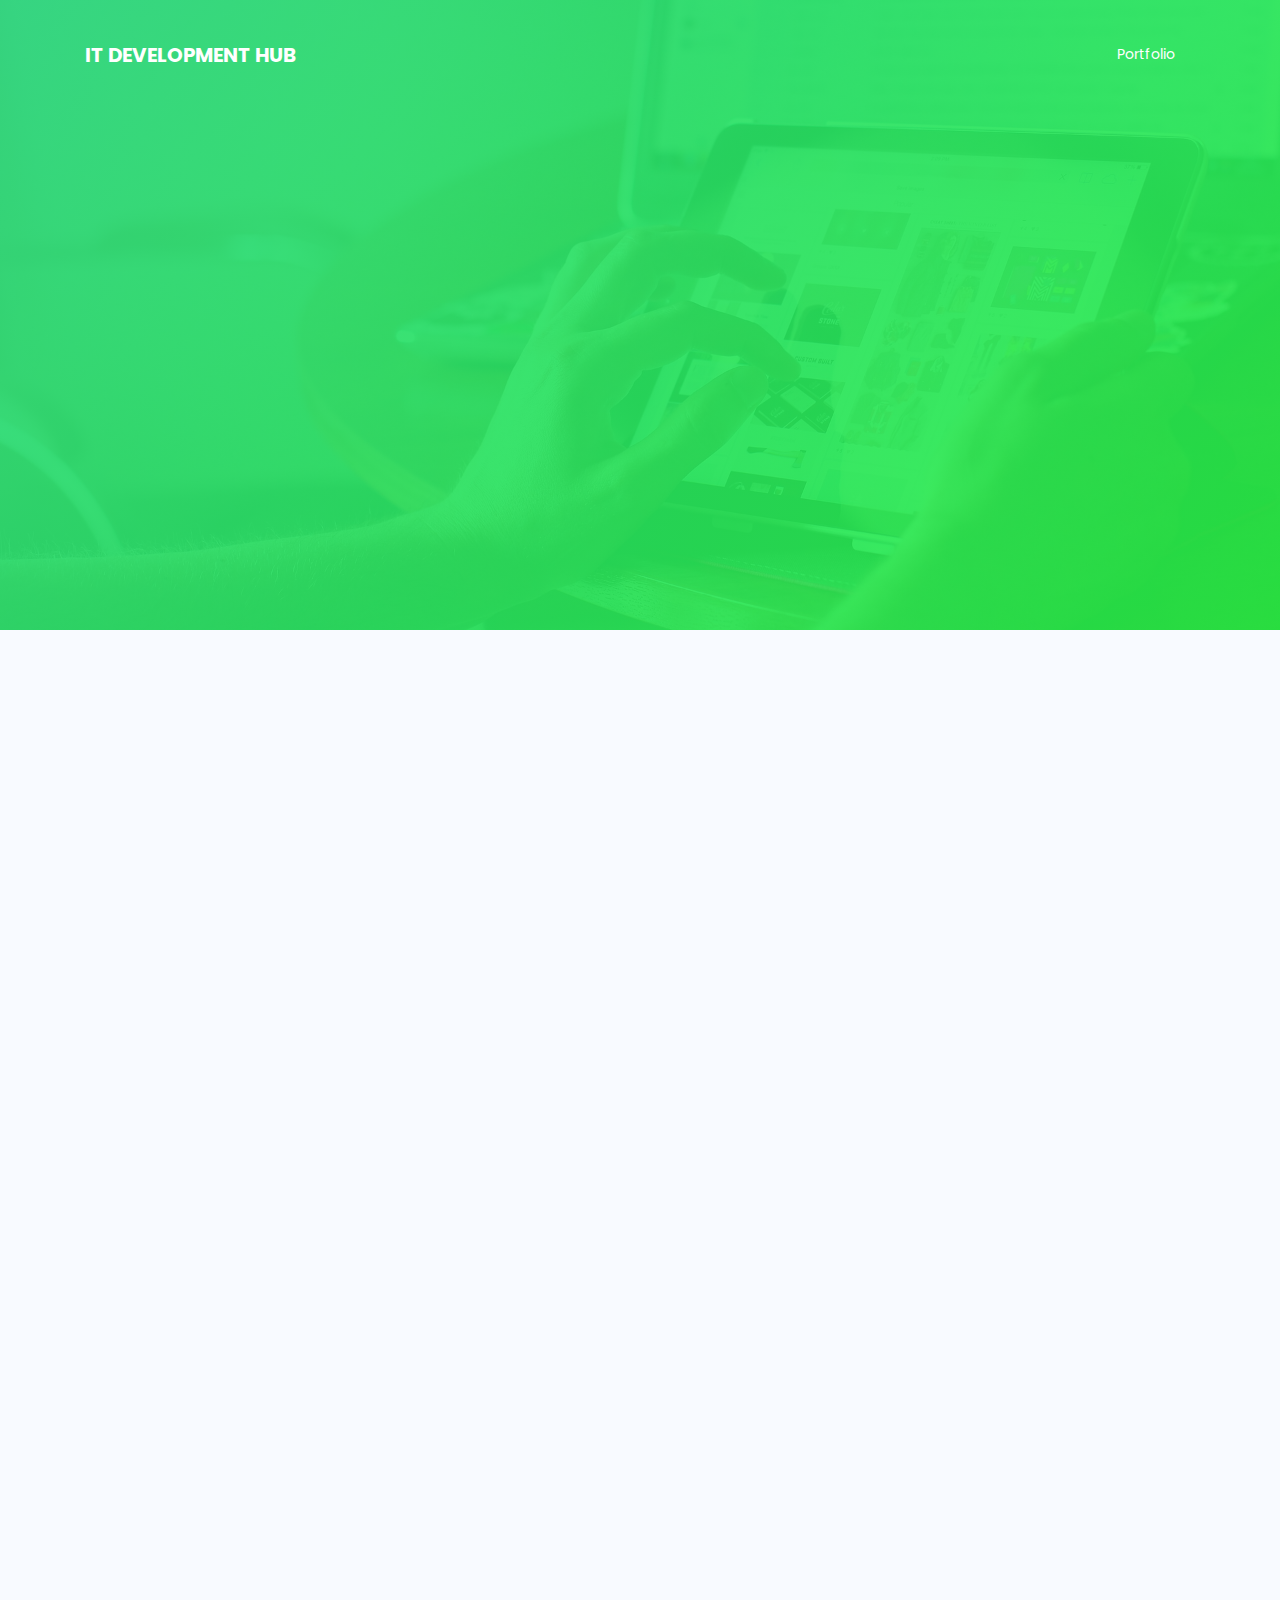
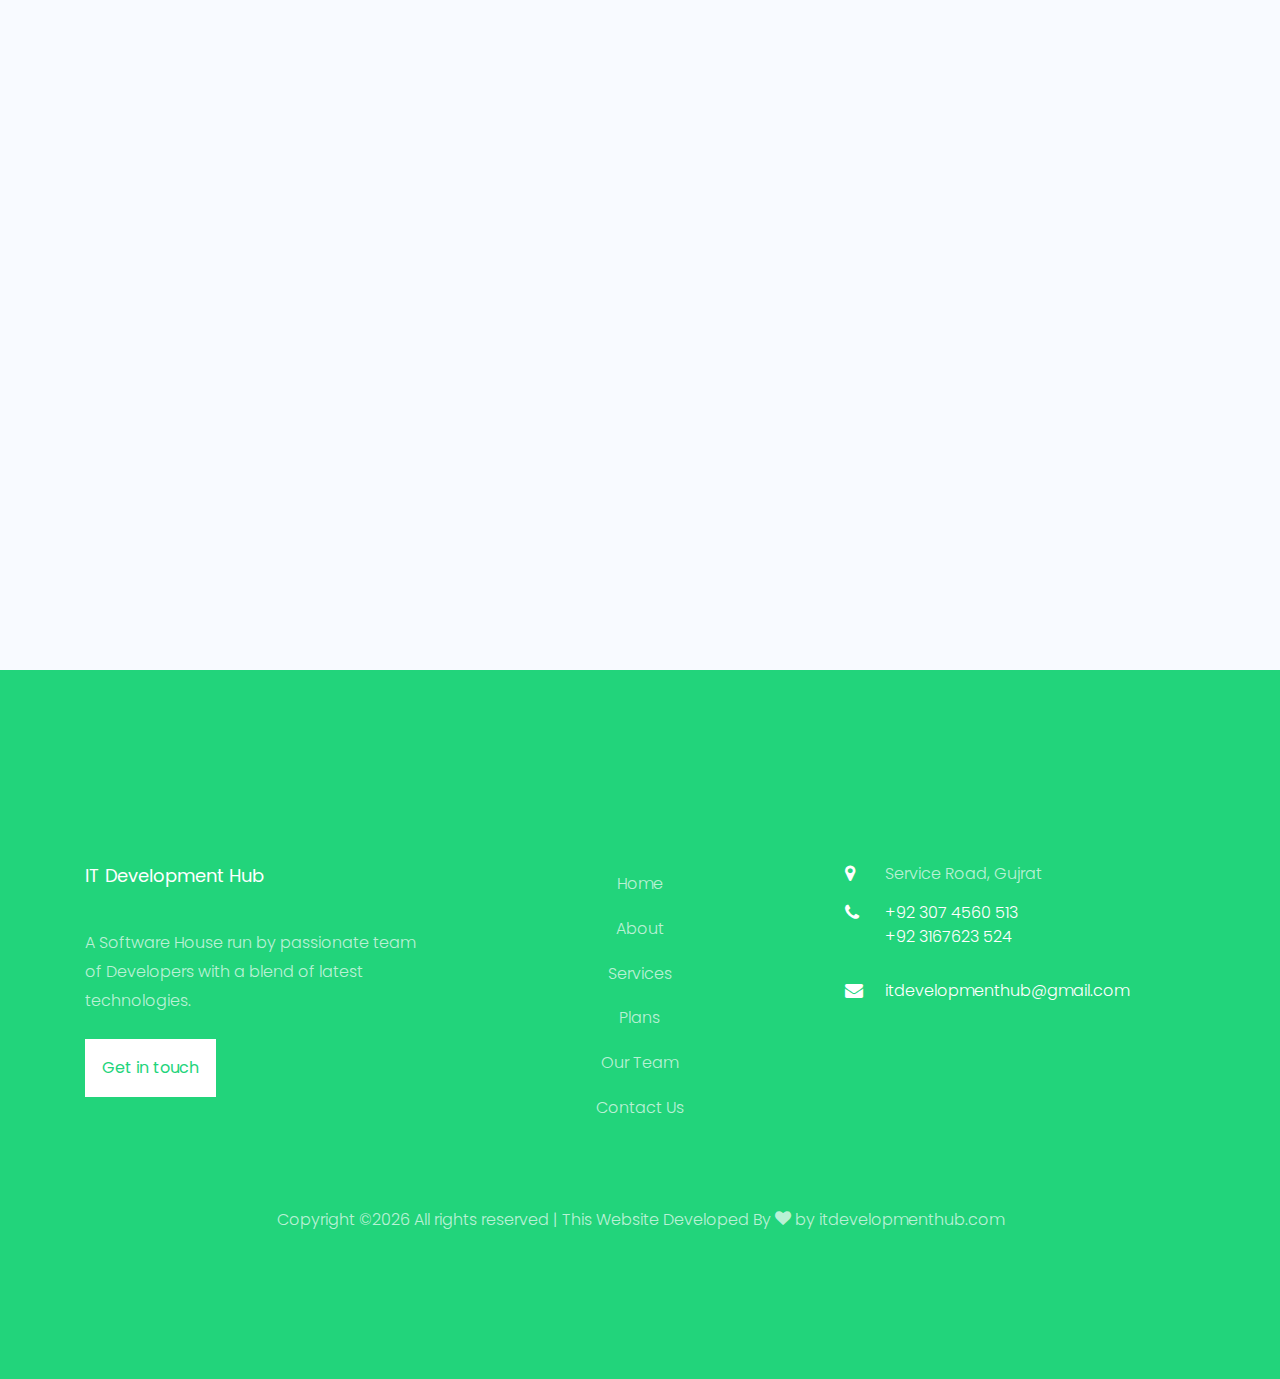
==== commit e7935433: "second commit" ====
--- a/courses.html
+++ b/courses.html
@@ -79,7 +79,7 @@
                   <div style="text-align: center;"><h3 class="heading"><a href="#">C++, C#</a></h3></div>
                   <div class="meta mb-3" style="text-align: center;">
                     <div><a href="#">Duration</a></div>
-                  <div><a href="#" class="meta-chat"><span class="icon-chat"></span> 2 month</a></div>
+                  <div><a href="#" class="meta-chat"><i class="far fa-clock"></i> 2 month</a></div>
                   </div>
                   <p style="text-align: justify;">Lorem ipsum dolor sit amet consectetur, adipisicing elit. Dicta, enim facere? Animi, aperiam. Tempora ea molestias ipsa dolores voluptatum. Quam, fugiat cumque minus quae omnis asperiores reprehenderit voluptatibus amet quas.</p>
                   <a href="singlecourse.html" class="btn btn-primary">Learn More &rarr;</a >
@@ -95,7 +95,7 @@
                   <div style="text-align: center;"><h3 class="heading"><a href="#">Web Development</a></h3></div>
                   <div class="meta mb-3" style="text-align: center;">
                     <div><a href="#">Duration</a></div>
-                  <div><a href="#" class="meta-chat"><span class="icon-chat"></span> 3 month</a></div>
+                  <div><a href="#" class="meta-chat"><i class="far fa-clock"></i> 3 month</a></div>
                   </div>
                   <p style="text-align: justify;">Lorem ipsum dolor sit amet consectetur, adipisicing elit. Dicta, enim facere? Animi, aperiam. Tempora ea molestias ipsa dolores voluptatum. Quam, fugiat cumque minus quae omnis asperiores reprehenderit voluptatibus amet quas.</p>
                   <a href="singlecourse.html" class="btn btn-primary">Learn More &rarr;</a >
@@ -111,7 +111,7 @@
                   <div style="text-align: center;"><h3 class="heading"><a href="#">Mobile App Development</a></h3></div>
                   <div class="meta mb-3" style="text-align: center;">
                     <div><a href="#">Duration</a></div>
-                  <div><a href="#" class="meta-chat"><span class="icon-chat"></span> 3 month</a></div>
+                  <div><a href="#" class="meta-chat"><i class="far fa-clock"></i> 3 month</a></div>
                   </div>
                   <p style="text-align: justify;">Lorem ipsum dolor sit amet consectetur, adipisicing elit. Dicta, enim facere? Animi, aperiam. Tempora ea molestias ipsa dolores voluptatum. Quam, fugiat cumque minus quae omnis asperiores reprehenderit voluptatibus amet quas.</p>
                   <a href="singlecourse.html" class="btn btn-primary">Learn More &rarr;</a >
@@ -127,9 +127,9 @@
                   <div style="text-align: center;"><h3 class="heading"><a href="#">Web Design</a></h3></div>
                   <div class="meta mb-3" style="text-align: center;">
                     <div><a href="#">Duration</a></div>
-                  <div><a href="#" class="meta-chat"><span class="icon-chat"></span> 2 month</a></div>
-                  </div>
-                  <p style="text-align: justify;">Lorem ipsum dolor sit amet consectetur, adipisicing elit. Dicta, enim facere? Animi, aperiam. Tempora ea molestias ipsa dolores voluptatum. Quam, fugiat cumque minus quae omnis asperiores reprehenderit voluptatibus amet quas.</p>
+                  <div><a href="#" class="meta-chat"><i class="far fa-clock"></i> 2 month</a></div>
+                  </div>
+                  <p style="text-align: justify;">this course will help you to build the front end(layout) of the website from scratch to professional level while using the technologies like html5, css3 , javascript, bootstrap.</p>
                   <a href="singlecourse.html" class="btn btn-primary">Learn More &rarr;</a >
                 </div>
               </div>
@@ -143,9 +143,9 @@
                   <div style="text-align: center;"><h3 class="heading"><a href="#">Microsoft Office</a></h3></div>
                   <div class="meta mb-3" style="text-align: center;">
                     <div><a href="#">Duration</a></div>
-                  <div><a href="#" class="meta-chat"><span class="icon-chat"></span> 1 month</a></div>
-                  </div>
-                  <p style="text-align: justify;">Lorem ipsum dolor sit amet consectetur, adipisicing elit. Dicta, enim facere? Animi, aperiam. Tempora ea molestias ipsa dolores voluptatum. Quam, fugiat cumque minus quae omnis asperiores reprehenderit voluptatibus amet quas.</p>
+                  <div><a href="#" class="meta-chat"><i class="far fa-clock"></i> 1 month</a></div>
+                  </div>
+                  <p style="text-align: justify;">Microsoft Office is a set of products developed by Microsoft Corporation that includes Microsoft Word, Excel, and PowerPoint.these program will help you to write document,making presentations and maintaining the records of the organization respectively.</p>
                   <a href="singlecourse.html" class="btn btn-primary">Learn More &rarr;</a >
                 </div>
               </div>
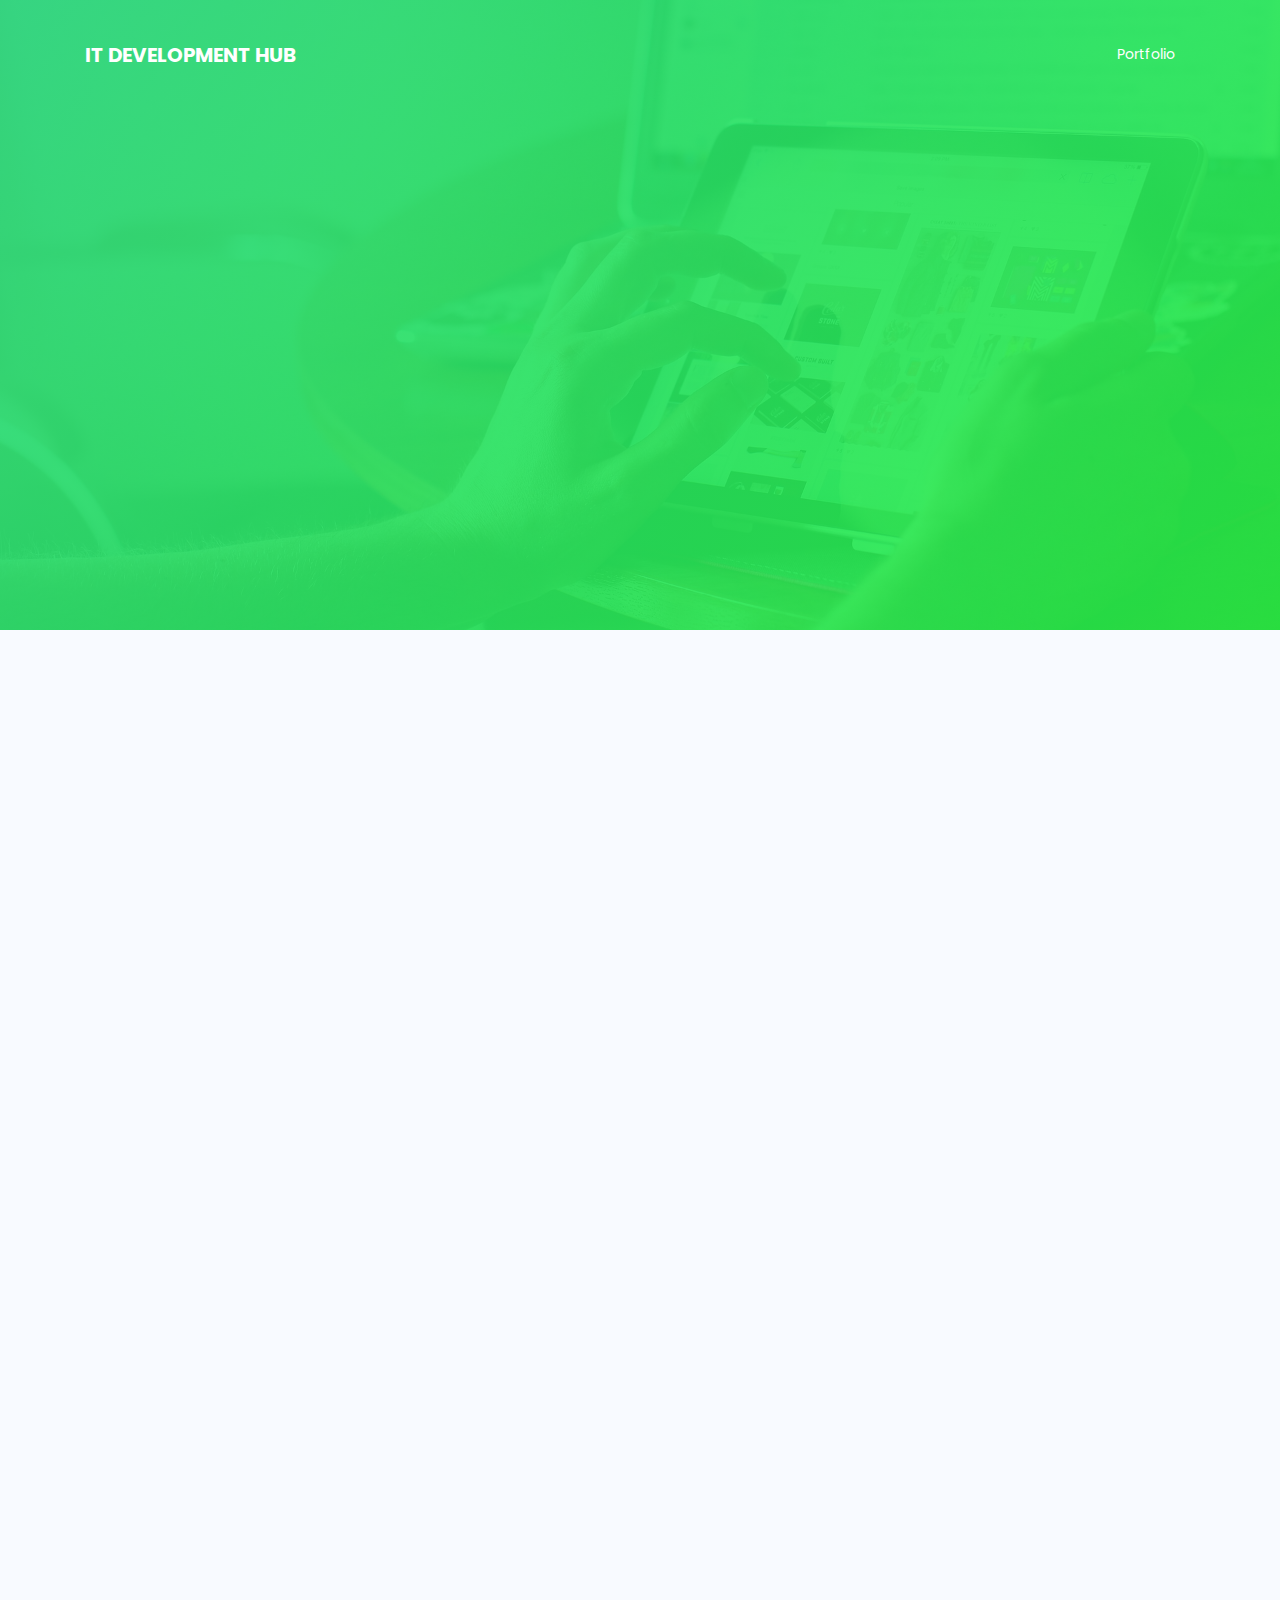
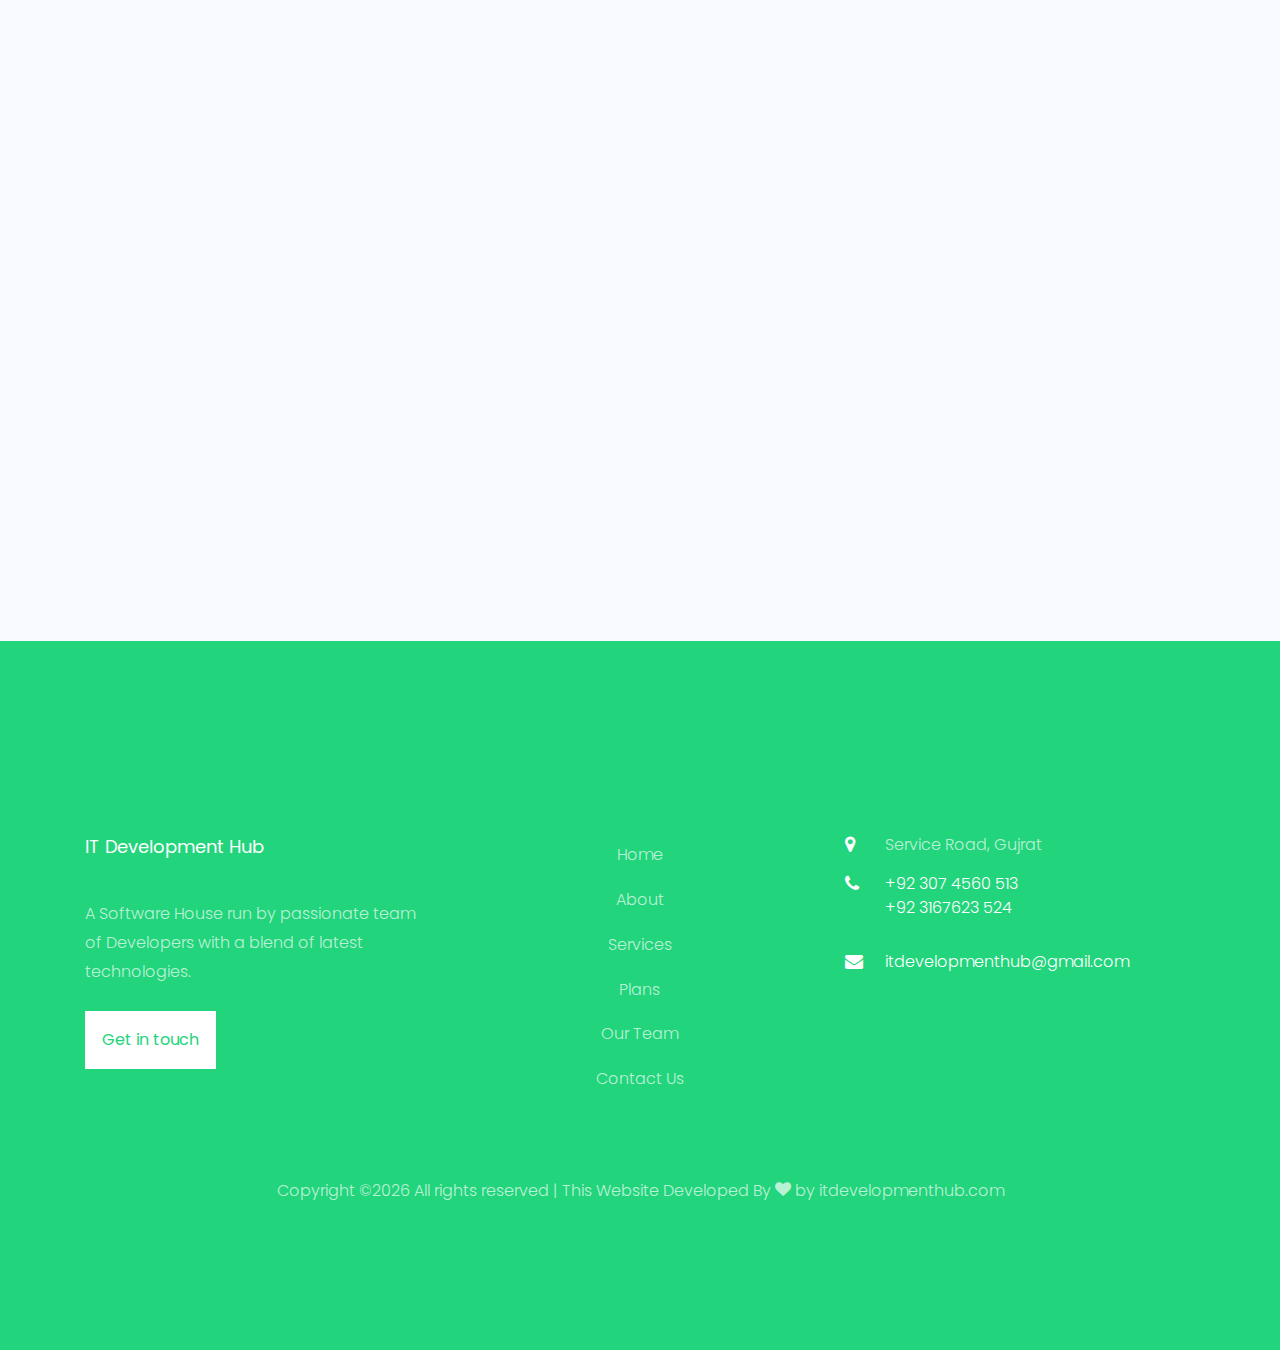
==== commit fa99bdeb: "content fixes" ====
--- a/courses.html
+++ b/courses.html
@@ -72,81 +72,81 @@
           <div class="row">
             <div class="col-md-4 ftco-animate">
               <div class="blog-entry">
-                <a href="singlecourse.html" class="block-20" style="background-image: url('images/pack1.jpg');">
+                <a href="#" class="block-20" style="background-image: url('images/pack1.jpg');">
                 </a>
                 <div class="text p-4 d-block">
                   
                   <div style="text-align: center;"><h3 class="heading"><a href="#">C++, C#</a></h3></div>
                   <div class="meta mb-3" style="text-align: center;">
                     <div><a href="#">Duration</a></div>
-                  <div><a href="#" class="meta-chat"><i class="far fa-clock"></i> 2 month</a></div>
-                  </div>
-                  <p style="text-align: justify;">Lorem ipsum dolor sit amet consectetur, adipisicing elit. Dicta, enim facere? Animi, aperiam. Tempora ea molestias ipsa dolores voluptatum. Quam, fugiat cumque minus quae omnis asperiores reprehenderit voluptatibus amet quas.</p>
-                  <a href="singlecourse.html" class="btn btn-primary">Learn More &rarr;</a >
+                  <div><a href="#" class="meta-chat"><span class="icon-chat"></span> 2 month</a></div>
+                  </div>
+                  <p style="text-align: justify;">Our C++/C# course involve everything from basic concepts of programming to advance concepts of programming. Students will be able to create project in C++ and Desktop Application (SQL Server as a Database to be used).</p>
+                  <a href="#" class="btn btn-primary">Learn More &rarr;</a >
                 </div>
               </div>
             </div>
             <div class="col-md-4 ftco-animate">
               <div class="blog-entry" data-aos-delay="100">
-                <a href="singlecourse.html" class="block-20" style="background-image: url('images/wbd.jpg');">
+                <a href="#" class="block-20" style="background-image: url('images/wbd.jpg');">
                 </a>
                 <div class="text p-4">
   
                   <div style="text-align: center;"><h3 class="heading"><a href="#">Web Development</a></h3></div>
                   <div class="meta mb-3" style="text-align: center;">
                     <div><a href="#">Duration</a></div>
-                  <div><a href="#" class="meta-chat"><i class="far fa-clock"></i> 3 month</a></div>
-                  </div>
-                  <p style="text-align: justify;">Lorem ipsum dolor sit amet consectetur, adipisicing elit. Dicta, enim facere? Animi, aperiam. Tempora ea molestias ipsa dolores voluptatum. Quam, fugiat cumque minus quae omnis asperiores reprehenderit voluptatibus amet quas.</p>
-                  <a href="singlecourse.html" class="btn btn-primary">Learn More &rarr;</a >
+                  <div><a href="#" class="meta-chat"><span class="icon-chat"></span> 3 month</a></div>
+                  </div>
+                  <p style="text-align: justify;">Our web development course involve everything from basic web design (HTML, CSS) to client-side web programming (Javascript) to server-side web programming (PHP, SQL, Laravel). Final assesment will also be included.</p>
+                  <a href="#" class="btn btn-primary">Learn More &rarr;</a >
                 </div>
               </div>
             </div>
             <div class="col-md-4 ftco-animate">
               <div class="blog-entry" data-aos-delay="200">
-                <a href="singlecourse.html" class="block-20" style="background-image: url('images/mad.png');">
+                <a href="#" class="block-20" style="background-image: url('images/mad.png');">
                 </a>
                 <div class="text p-4">
                   
                   <div style="text-align: center;"><h3 class="heading"><a href="#">Mobile App Development</a></h3></div>
                   <div class="meta mb-3" style="text-align: center;">
                     <div><a href="#">Duration</a></div>
-                  <div><a href="#" class="meta-chat"><i class="far fa-clock"></i> 3 month</a></div>
-                  </div>
-                  <p style="text-align: justify;">Lorem ipsum dolor sit amet consectetur, adipisicing elit. Dicta, enim facere? Animi, aperiam. Tempora ea molestias ipsa dolores voluptatum. Quam, fugiat cumque minus quae omnis asperiores reprehenderit voluptatibus amet quas.</p>
-                  <a href="singlecourse.html" class="btn btn-primary">Learn More &rarr;</a >
+                  <div><a href="#" class="meta-chat"><span class="icon-chat"></span> 2 month</a></div>
+                  </div>
+                  <p style="text-align: justify;">This course is designed for students who are new to programming, and want to learn how to develop Android apps. You'll learn how to create an Android project with Android Studio and run a debuggable version of the app.</p>
+                  <a href="#" class="btn btn-primary">Learn More &rarr;</a >
                 </div>
               </div>
             </div>
             <div class="col-md-4 ftco-animate">
               <div class="blog-entry" data-aos-delay="200">
-                <a href="singlecourse.html" class="block-20" style="background-image: url('images/ms.png');">
+                <a href="#" class="block-20" style="background-image: url('images/ms.png');">
                 </a>
                 <div class="text p-4">
                   
                   <div style="text-align: center;"><h3 class="heading"><a href="#">Web Design</a></h3></div>
                   <div class="meta mb-3" style="text-align: center;">
                     <div><a href="#">Duration</a></div>
-                  <div><a href="#" class="meta-chat"><i class="far fa-clock"></i> 2 month</a></div>
-                  </div>
-                  <p style="text-align: justify;">this course will help you to build the front end(layout) of the website from scratch to professional level while using the technologies like html5, css3 , javascript, bootstrap.</p>
-                  <a href="singlecourse.html" class="btn btn-primary">Learn More &rarr;</a >
+                  <div><a href="#" class="meta-chat"><span class="icon-chat"></span> 2 month</a></div>
+                  </div>
+                  <p style="text-align: justify;">This course is designed for students who are intrested in Front End Development. This course will help you create Templates from scratch to professional level while using the technologies like html5, css3 , javascript, bootstrap.</p>
+                  <a href="#" class="btn btn-primary">Learn More &rarr;</a >
                 </div>
               </div>
             </div>
             <div class="col-md-4 ftco-animate">
               <div class="blog-entry" data-aos-delay="200">
-                <a href="singlecourse.html" class="block-20" style="background-image: url('images/mso.png');">
+                <a href="#" class="block-20" style="background-image: url('images/mso.png');">
                 </a>
                 <div class="text p-4">
                   
                   <div style="text-align: center;"><h3 class="heading"><a href="#">Microsoft Office</a></h3></div>
                   <div class="meta mb-3" style="text-align: center;">
                     <div><a href="#">Duration</a></div>
-                  <div><a href="#" class="meta-chat"><i class="far fa-clock"></i> 1 month</a></div>
-                  </div>
-                  <p style="text-align: justify;">Microsoft Office is a set of products developed by Microsoft Corporation that includes Microsoft Word, Excel, and PowerPoint.these program will help you to write document,making presentations and maintaining the records of the organization respectively.</p>
-                  <a href="singlecourse.html" class="btn btn-primary">Learn More &rarr;</a >
+                  <div><a href="#" class="meta-chat"><span class="icon-chat"></span> 1 month</a></div>
+                  </div>
+                  <p style="text-align: justify;">In this training course, you will learn basic Word, Excel, and PowerPoint skills. You will learn how to create and manage Word documents, organize information in tables, perform calculations on data in Excel and Make Presentations on PowerPoint.</p>
+                  <a href="#" class="btn btn-primary">Learn More &rarr;</a >
                 </div>
               </div>
             </div>
